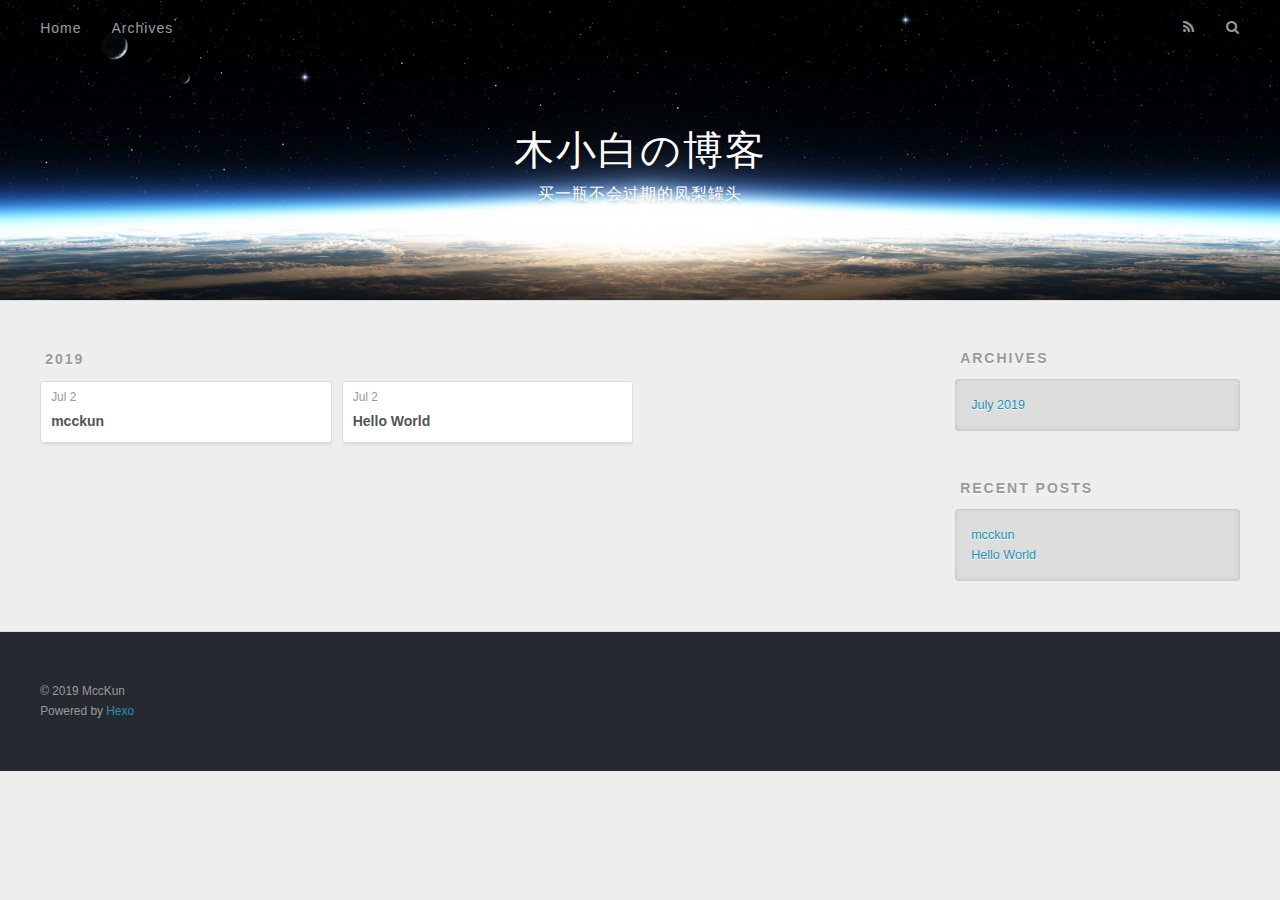
==== archives/index.html @ a15c387a "Site updated: 2019-07-04 11:27:17" ====
<!DOCTYPE html>
<html>
<head><meta name="generator" content="Hexo 3.9.0">
  <meta charset="utf-8">
  

  
  <title>Archives | 木小白の博客</title>
  <meta name="viewport" content="width=device-width, initial-scale=1, maximum-scale=1">
  <meta name="description" content="记录生活的点点滴滴">
<meta property="og:type" content="website">
<meta property="og:title" content="木小白の博客">
<meta property="og:url" content="http://yoursite.com/archives/index.html">
<meta property="og:site_name" content="木小白の博客">
<meta property="og:description" content="记录生活的点点滴滴">
<meta property="og:locale" content="zh-Hans">
<meta name="twitter:card" content="summary">
<meta name="twitter:title" content="木小白の博客">
<meta name="twitter:description" content="记录生活的点点滴滴">
  
    <link rel="alternate" href="/atom.xml" title="木小白の博客" type="application/atom+xml">
  
  
    <link rel="icon" href="/favicon.png">
  
  
    <link href="//fonts.googleapis.com/css?family=Source+Code+Pro" rel="stylesheet" type="text/css">
  
  <link rel="stylesheet" href="/css/style.css">
</head>
</html>
<body>
  <div id="container">
    <div id="wrap">
      <header id="header">
  <div id="banner"></div>
  <div id="header-outer" class="outer">
    <div id="header-title" class="inner">
      <h1 id="logo-wrap">
        <a href="/" id="logo">木小白の博客</a>
      </h1>
      
        <h2 id="subtitle-wrap">
          <a href="/" id="subtitle">买一瓶不会过期的凤梨罐头</a>
        </h2>
      
    </div>
    <div id="header-inner" class="inner">
      <nav id="main-nav">
        <a id="main-nav-toggle" class="nav-icon"></a>
        
          <a class="main-nav-link" href="/">Home</a>
        
          <a class="main-nav-link" href="/archives">Archives</a>
        
      </nav>
      <nav id="sub-nav">
        
          <a id="nav-rss-link" class="nav-icon" href="/atom.xml" title="RSS Feed"></a>
        
        <a id="nav-search-btn" class="nav-icon" title="Search"></a>
      </nav>
      <div id="search-form-wrap">
        <form action="//google.com/search" method="get" accept-charset="UTF-8" class="search-form"><input type="search" name="q" class="search-form-input" placeholder="Search"><button type="submit" class="search-form-submit">&#xF002;</button><input type="hidden" name="sitesearch" value="http://yoursite.com"></form>
      </div>
    </div>
  </div>
</header>
      <div class="outer">
        <section id="main">
  
  
    
    
      
      
      <section class="archives-wrap">
        <div class="archive-year-wrap">
          <a href="/archives/2019" class="archive-year">2019</a>
        </div>
        <div class="archives">
    
    <article class="archive-article archive-type-post">
  <div class="archive-article-inner">
    <header class="archive-article-header">
      <a href="/2019/07/02/mcckun/" class="archive-article-date">
  <time datetime="2019-07-02T06:05:28.000Z" itemprop="datePublished">Jul 2</time>
</a>
      
  
    <h1 itemprop="name">
      <a class="archive-article-title" href="/2019/07/02/mcckun/">mcckun</a>
    </h1>
  

    </header>
  </div>
</article>
  
    
    
    <article class="archive-article archive-type-post">
  <div class="archive-article-inner">
    <header class="archive-article-header">
      <a href="/2019/07/02/hello-world/" class="archive-article-date">
  <time datetime="2019-07-02T05:59:08.175Z" itemprop="datePublished">Jul 2</time>
</a>
      
  
    <h1 itemprop="name">
      <a class="archive-article-title" href="/2019/07/02/hello-world/">Hello World</a>
    </h1>
  

    </header>
  </div>
</article>
  
  
    </div></section>
  


</section>
        
          <aside id="sidebar">
  
    

  
    

  
    
  
    
  <div class="widget-wrap">
    <h3 class="widget-title">Archives</h3>
    <div class="widget">
      <ul class="archive-list"><li class="archive-list-item"><a class="archive-list-link" href="/archives/2019/07/">July 2019</a></li></ul>
    </div>
  </div>


  
    
  <div class="widget-wrap">
    <h3 class="widget-title">Recent Posts</h3>
    <div class="widget">
      <ul>
        
          <li>
            <a href="/2019/07/02/mcckun/">mcckun</a>
          </li>
        
          <li>
            <a href="/2019/07/02/hello-world/">Hello World</a>
          </li>
        
      </ul>
    </div>
  </div>

  
</aside>
        
      </div>
      <footer id="footer">
  
  <div class="outer">
    <div id="footer-info" class="inner">
      &copy; 2019 MccKun<br>
      Powered by <a href="http://hexo.io/" target="_blank">Hexo</a>
    </div>
  </div>
</footer>
    </div>
    <nav id="mobile-nav">
  
    <a href="/" class="mobile-nav-link">Home</a>
  
    <a href="/archives" class="mobile-nav-link">Archives</a>
  
</nav>
    

<script src="//ajax.googleapis.com/ajax/libs/jquery/2.0.3/jquery.min.js"></script>


  <link rel="stylesheet" href="/fancybox/jquery.fancybox.css">
  <script src="/fancybox/jquery.fancybox.pack.js"></script>


<script src="/js/script.js"></script>



  </div>
</body>
</html>
---- css/style.css ----
body {
  width: 100%;
}
body:before,
body:after {
  content: "";
  display: table;
}
body:after {
  clear: both;
}
html,
body,
div,
span,
applet,
object,
iframe,
h1,
h2,
h3,
h4,
h5,
h6,
p,
blockquote,
pre,
a,
abbr,
acronym,
address,
big,
cite,
code,
del,
dfn,
em,
img,
ins,
kbd,
q,
s,
samp,
small,
strike,
strong,
sub,
sup,
tt,
var,
dl,
dt,
dd,
ol,
ul,
li,
fieldset,
form,
label,
legend,
table,
caption,
tbody,
tfoot,
thead,
tr,
th,
td {
  margin: 0;
  padding: 0;
  border: 0;
  outline: 0;
  font-weight: inherit;
  font-style: inherit;
  font-family: inherit;
  font-size: 100%;
  vertical-align: baseline;
}
body {
  line-height: 1;
  color: #000;
  background: #fff;
}
ol,
ul {
  list-style: none;
}
table {
  border-collapse: separate;
  border-spacing: 0;
  vertical-align: middle;
}
caption,
th,
td {
  text-align: left;
  font-weight: normal;
  vertical-align: middle;
}
a img {
  border: none;
}
input,
button {
  margin: 0;
  padding: 0;
}
input::-moz-focus-inner,
button::-moz-focus-inner {
  border: 0;
  padding: 0;
}
@font-face {
  font-family: FontAwesome;
  font-style: normal;
  font-weight: normal;
  src: url("fonts/fontawesome-webfont.eot?v=#4.0.3");
  src: url("fonts/fontawesome-webfont.eot?#iefix&v=#4.0.3") format("embedded-opentype"), url("fonts/fontawesome-webfont.woff?v=#4.0.3") format("woff"), url("fonts/fontawesome-webfont.ttf?v=#4.0.3") format("truetype"), url("fonts/fontawesome-webfont.svg#fontawesomeregular?v=#4.0.3") format("svg");
}
html,
body,
#container {
  height: 100%;
}
body {
  background: #eee;
  font: 14px -apple-system, BlinkMacSystemFont, "Segoe UI", "Roboto", "Oxygen", "Ubuntu", "Cantarell", "Fira Sans", "Droid Sans", "Helvetica Neue", sans-serif;
  -webkit-text-size-adjust: 100%;
}
.outer {
  max-width: 1220px;
  margin: 0 auto;
  padding: 0 20px;
}
.outer:before,
.outer:after {
  content: "";
  display: table;
}
.outer:after {
  clear: both;
}
.inner {
  display: inline;
  float: left;
  width: 98.33333333333333%;
  margin: 0 0.833333333333333%;
}
.left,
.alignleft {
  float: left;
}
.right,
.alignright {
  float: right;
}
.clear {
  clear: both;
}
#container {
  position: relative;
}
.mobile-nav-on {
  overflow: hidden;
}
#wrap {
  height: 100%;
  width: 100%;
  position: absolute;
  top: 0;
  left: 0;
  -webkit-transition: 0.2s ease-out;
  -moz-transition: 0.2s ease-out;
  -ms-transition: 0.2s ease-out;
  transition: 0.2s ease-out;
  z-index: 1;
  background: #eee;
}
.mobile-nav-on #wrap {
  left: 280px;
}
@media screen and (min-width: 768px) {
  #main {
    display: inline;
    float: left;
    width: 73.33333333333333%;
    margin: 0 0.833333333333333%;
  }
}
.article-date,
.article-category-link,
.archive-year,
.widget-title {
  text-decoration: none;
  text-transform: uppercase;
  letter-spacing: 2px;
  color: #999;
  margin-bottom: 1em;
  margin-left: 5px;
  line-height: 1em;
  text-shadow: 0 1px #fff;
  font-weight: bold;
}
.article-inner,
.archive-article-inner {
  background: #fff;
  -webkit-box-shadow: 1px 2px 3px #ddd;
  box-shadow: 1px 2px 3px #ddd;
  border: 1px solid #ddd;
  border-radius: 3px;
}
.article-entry h1,
.widget h1 {
  font-size: 2em;
}
.article-entry h2,
.widget h2 {
  font-size: 1.5em;
}
.article-entry h3,
.widget h3 {
  font-size: 1.3em;
}
.article-entry h4,
.widget h4 {
  font-size: 1.2em;
}
.article-entry h5,
.widget h5 {
  font-size: 1em;
}
.article-entry h6,
.widget h6 {
  font-size: 1em;
  color: #999;
}
.article-entry hr,
.widget hr {
  border: 1px dashed #ddd;
}
.article-entry strong,
.widget strong {
  font-weight: bold;
}
.article-entry em,
.widget em,
.article-entry cite,
.widget cite {
  font-style: italic;
}
.article-entry sup,
.widget sup,
.article-entry sub,
.widget sub {
  font-size: 0.75em;
  line-height: 0;
  position: relative;
  vertical-align: baseline;
}
.article-entry sup,
.widget sup {
  top: -0.5em;
}
.article-entry sub,
.widget sub {
  bottom: -0.2em;
}
.article-entry small,
.widget small {
  font-size: 0.85em;
}
.article-entry acronym,
.widget acronym,
.article-entry abbr,
.widget abbr {
  border-bottom: 1px dotted;
}
.article-entry ul,
.widget ul,
.article-entry ol,
.widget ol,
.article-entry dl,
.widget dl {
  margin: 0 20px;
  line-height: 1.6em;
}
.article-entry ul ul,
.widget ul ul,
.article-entry ol ul,
.widget ol ul,
.article-entry ul ol,
.widget ul ol,
.article-entry ol ol,
.widget ol ol {
  margin-top: 0;
  margin-bottom: 0;
}
.article-entry ul,
.widget ul {
  list-style: disc;
}
.article-entry ol,
.widget ol {
  list-style: decimal;
}
.article-entry dt,
.widget dt {
  font-weight: bold;
}
#header {
  height: 300px;
  position: relative;
  border-bottom: 1px solid #ddd;
}
#header:before,
#header:after {
  content: "";
  position: absolute;
  left: 0;
  right: 0;
  height: 40px;
}
#header:before {
  top: 0;
  background: -webkit-linear-gradient(rgba(0,0,0,0.2), transparent);
  background: -moz-linear-gradient(rgba(0,0,0,0.2), transparent);
  background: -ms-linear-gradient(rgba(0,0,0,0.2), transparent);
  background: linear-gradient(rgba(0,0,0,0.2), transparent);
}
#header:after {
  bottom: 0;
  background: -webkit-linear-gradient(transparent, rgba(0,0,0,0.2));
  background: -moz-linear-gradient(transparent, rgba(0,0,0,0.2));
  background: -ms-linear-gradient(transparent, rgba(0,0,0,0.2));
  background: linear-gradient(transparent, rgba(0,0,0,0.2));
}
#header-outer {
  height: 100%;
  position: relative;
}
#header-inner {
  position: relative;
  overflow: hidden;
}
#banner {
  position: absolute;
  top: 0;
  left: 0;
  width: 100%;
  height: 100%;
  background: url("images/banner.jpg") center #000;
  -webkit-background-size: cover;
  -moz-background-size: cover;
  background-size: cover;
  z-index: -1;
}
#header-title {
  text-align: center;
  height: 40px;
  position: absolute;
  top: 50%;
  left: 0;
  margin-top: -20px;
}
#logo,
#subtitle {
  text-decoration: none;
  color: #fff;
  font-weight: 300;
  text-shadow: 0 1px 4px rgba(0,0,0,0.3);
}
#logo {
  font-size: 40px;
  line-height: 40px;
  letter-spacing: 2px;
}
#subtitle {
  font-size: 16px;
  line-height: 16px;
  letter-spacing: 1px;
}
#subtitle-wrap {
  margin-top: 16px;
}
#main-nav {
  float: left;
  margin-left: -15px;
}
.nav-icon,
.main-nav-link {
  float: left;
  color: #fff;
  opacity: 0.6;
  text-decoration: none;
  text-shadow: 0 1px rgba(0,0,0,0.2);
  -webkit-transition: opacity 0.2s;
  -moz-transition: opacity 0.2s;
  -ms-transition: opacity 0.2s;
  transition: opacity 0.2s;
  display: block;
  padding: 20px 15px;
}
.nav-icon:hover,
.main-nav-link:hover {
  opacity: 1;
}
.nav-icon {
  font-family: FontAwesome;
  text-align: center;
  font-size: 14px;
  width: 14px;
  height: 14px;
  padding: 20px 15px;
  position: relative;
  cursor: pointer;
}
.main-nav-link {
  font-weight: 300;
  letter-spacing: 1px;
}
@media screen and (max-width: 479px) {
  .main-nav-link {
    display: none;
  }
}
#main-nav-toggle {
  display: none;
}
#main-nav-toggle:before {
  content: "\f0c9";
}
@media screen and (max-width: 479px) {
  #main-nav-toggle {
    display: block;
  }
}
#sub-nav {
  float: right;
  margin-right: -15px;
}
#nav-rss-link:before {
  content: "\f09e";
}
#nav-search-btn:before {
  content: "\f002";
}
#search-form-wrap {
  position: absolute;
  top: 15px;
  width: 150px;
  height: 30px;
  right: -150px;
  opacity: 0;
  -webkit-transition: 0.2s ease-out;
  -moz-transition: 0.2s ease-out;
  -ms-transition: 0.2s ease-out;
  transition: 0.2s ease-out;
}
#search-form-wrap.on {
  opacity: 1;
  right: 0;
}
@media screen and (max-width: 479px) {
  #search-form-wrap {
    width: 100%;
    right: -100%;
  }
}
.search-form {
  position: absolute;
  top: 0;
  left: 0;
  right: 0;
  background: #fff;
  padding: 5px 15px;
  border-radius: 15px;
  -webkit-box-shadow: 0 0 10px rgba(0,0,0,0.3);
  box-shadow: 0 0 10px rgba(0,0,0,0.3);
}
.search-form-input {
  border: none;
  background: none;
  color: #555;
  width: 100%;
  font: 13px -apple-system, BlinkMacSystemFont, "Segoe UI", "Roboto", "Oxygen", "Ubuntu", "Cantarell", "Fira Sans", "Droid Sans", "Helvetica Neue", sans-serif;
  outline: none;
}
.search-form-input::-webkit-search-results-decoration,
.search-form-input::-webkit-search-cancel-button {
  -webkit-appearance: none;
}
.search-form-submit {
  position: absolute;
  top: 50%;
  right: 10px;
  margin-top: -7px;
  font: 13px FontAwesome;
  border: none;
  background: none;
  color: #bbb;
  cursor: pointer;
}
.search-form-submit:hover,
.search-form-submit:focus {
  color: #777;
}
.article {
  margin: 50px 0;
}
.article-inner {
  overflow: hidden;
}
.article-meta:before,
.article-meta:after {
  content: "";
  display: table;
}
.article-meta:after {
  clear: both;
}
.article-date {
  float: left;
}
.article-category {
  float: left;
  line-height: 1em;
  color: #ccc;
  text-shadow: 0 1px #fff;
  margin-left: 8px;
}
.article-category:before {
  content: "\2022";
}
.article-category-link {
  margin: 0 12px 1em;
}
.article-header {
  padding: 20px 20px 0;
}
.article-title {
  text-decoration: none;
  font-size: 2em;
  font-weight: bold;
  color: #555;
  line-height: 1.1em;
  -webkit-transition: color 0.2s;
  -moz-transition: color 0.2s;
  -ms-transition: color 0.2s;
  transition: color 0.2s;
}
a.article-title:hover {
  color: #258fb8;
}
.article-entry {
  color: #555;
  padding: 0 20px;
}
.article-entry:before,
.article-entry:after {
  content: "";
  display: table;
}
.article-entry:after {
  clear: both;
}
.article-entry p,
.article-entry table {
  line-height: 1.6em;
  margin: 1.6em 0;
}
.article-entry h1,
.article-entry h2,
.article-entry h3,
.article-entry h4,
.article-entry h5,
.article-entry h6 {
  font-weight: bold;
}
.article-entry h1,
.article-entry h2,
.article-entry h3,
.article-entry h4,
.article-entry h5,
.article-entry h6 {
  line-height: 1.1em;
  margin: 1.1em 0;
}
.article-entry a {
  color: #258fb8;
  text-decoration: none;
}
.article-entry a:hover {
  text-decoration: underline;
}
.article-entry ul,
.article-entry ol,
.article-entry dl {
  margin-top: 1.6em;
  margin-bottom: 1.6em;
}
.article-entry img,
.article-entry video {
  max-width: 100%;
  height: auto;
  display: block;
  margin: auto;
}
.article-entry iframe {
  border: none;
}
.article-entry table {
  width: 100%;
  border-collapse: collapse;
  border-spacing: 0;
}
.article-entry th {
  font-weight: bold;
  border-bottom: 3px solid #ddd;
  padding-bottom: 0.5em;
}
.article-entry td {
  border-bottom: 1px solid #ddd;
  padding: 10px 0;
}
.article-entry blockquote {
  font-family: Georgia, "Times New Roman", serif;
  font-size: 1.4em;
  margin: 1.6em 20px;
  text-align: center;
}
.article-entry blockquote footer {
  font-size: 14px;
  margin: 1.6em 0;
  font-family: -apple-system, BlinkMacSystemFont, "Segoe UI", "Roboto", "Oxygen", "Ubuntu", "Cantarell", "Fira Sans", "Droid Sans", "Helvetica Neue", sans-serif;
}
.article-entry blockquote footer cite:before {
  content: "—";
  padding: 0 0.5em;
}
.article-entry .pullquote {
  text-align: left;
  width: 45%;
  margin: 0;
}
.article-entry .pullquote.left {
  margin-left: 0.5em;
  margin-right: 1em;
}
.article-entry .pullquote.right {
  margin-right: 0.5em;
  margin-left: 1em;
}
.article-entry .caption {
  color: #999;
  display: block;
  font-size: 0.9em;
  margin-top: 0.5em;
  position: relative;
  text-align: center;
}
.article-entry .video-container {
  position: relative;
  padding-top: 56.25%;
  height: 0;
  overflow: hidden;
}
.article-entry .video-container iframe,
.article-entry .video-container object,
.article-entry .video-container embed {
  position: absolute;
  top: 0;
  left: 0;
  width: 100%;
  height: 100%;
  margin-top: 0;
}
.article-more-link a {
  display: inline-block;
  line-height: 1em;
  padding: 6px 15px;
  border-radius: 15px;
  background: #eee;
  color: #999;
  text-shadow: 0 1px #fff;
  text-decoration: none;
}
.article-more-link a:hover {
  background: #258fb8;
  color: #fff;
  text-decoration: none;
  text-shadow: 0 1px #1e7293;
}
.article-footer {
  font-size: 0.85em;
  line-height: 1.6em;
  border-top: 1px solid #ddd;
  padding-top: 1.6em;
  margin: 0 20px 20px;
}
.article-footer:before,
.article-footer:after {
  content: "";
  display: table;
}
.article-footer:after {
  clear: both;
}
.article-footer a {
  color: #999;
  text-decoration: none;
}
.article-footer a:hover {
  color: #555;
}
.article-tag-list-item {
  float: left;
  margin-right: 10px;
}
.article-tag-list-link:before {
  content: "#";
}
.article-comment-link {
  float: right;
}
.article-comment-link:before {
  content: "\f075";
  font-family: FontAwesome;
  padding-right: 8px;
}
.article-share-link {
  cursor: pointer;
  float: right;
  margin-left: 20px;
}
.article-share-link:before {
  content: "\f064";
  font-family: FontAwesome;
  padding-right: 6px;
}
#article-nav {
  position: relative;
}
#article-nav:before,
#article-nav:after {
  content: "";
  display: table;
}
#article-nav:after {
  clear: both;
}
@media screen and (min-width: 768px) {
  #article-nav {
    margin: 50px 0;
  }
  #article-nav:before {
    width: 8px;
    height: 8px;
    position: absolute;
    top: 50%;
    left: 50%;
    margin-top: -4px;
    margin-left: -4px;
    content: "";
    border-radius: 50%;
    background: #ddd;
    -webkit-box-shadow: 0 1px 2px #fff;
    box-shadow: 0 1px 2px #fff;
  }
}
.article-nav-link-wrap {
  text-decoration: none;
  text-shadow: 0 1px #fff;
  color: #999;
  -webkit-box-sizing: border-box;
  -moz-box-sizing: border-box;
  box-sizing: border-box;
  margin-top: 50px;
  text-align: center;
  display: block;
}
.article-nav-link-wrap:hover {
  color: #555;
}
@media screen and (min-width: 768px) {
  .article-nav-link-wrap {
    width: 50%;
    margin-top: 0;
  }
}
@media screen and (min-width: 768px) {
  #article-nav-newer {
    float: left;
    text-align: right;
    padding-right: 20px;
  }
}
@media screen and (min-width: 768px) {
  #article-nav-older {
    float: right;
    text-align: left;
    padding-left: 20px;
  }
}
.article-nav-caption {
  text-transform: uppercase;
  letter-spacing: 2px;
  color: #ddd;
  line-height: 1em;
  font-weight: bold;
}
#article-nav-newer .article-nav-caption {
  margin-right: -2px;
}
.article-nav-title {
  font-size: 0.85em;
  line-height: 1.6em;
  margin-top: 0.5em;
}
.article-share-box {
  position: absolute;
  display: none;
  background: #fff;
  -webkit-box-shadow: 1px 2px 10px rgba(0,0,0,0.2);
  box-shadow: 1px 2px 10px rgba(0,0,0,0.2);
  border-radius: 3px;
  margin-left: -145px;
  overflow: hidden;
  z-index: 1;
}
.article-share-box.on {
  display: block;
}
.article-share-input {
  width: 100%;
  background: none;
  -webkit-box-sizing: border-box;
  -moz-box-sizing: border-box;
  box-sizing: border-box;
  font: 14px -apple-system, BlinkMacSystemFont, "Segoe UI", "Roboto", "Oxygen", "Ubuntu", "Cantarell", "Fira Sans", "Droid Sans", "Helvetica Neue", sans-serif;
  padding: 0 15px;
  color: #555;
  outline: none;
  border: 1px solid #ddd;
  border-radius: 3px 3px 0 0;
  height: 36px;
  line-height: 36px;
}
.article-share-links {
  background: #eee;
}
.article-share-links:before,
.article-share-links:after {
  content: "";
  display: table;
}
.article-share-links:after {
  clear: both;
}
.article-share-twitter,
.article-share-facebook,
.article-share-pinterest,
.article-share-google {
  width: 50px;
  height: 36px;
  display: block;
  float: left;
  position: relative;
  color: #999;
  text-shadow: 0 1px #fff;
}
.article-share-twitter:before,
.article-share-facebook:before,
.article-share-pinterest:before,
.article-share-google:before {
  font-size: 20px;
  font-family: FontAwesome;
  width: 20px;
  height: 20px;
  position: absolute;
  top: 50%;
  left: 50%;
  margin-top: -10px;
  margin-left: -10px;
  text-align: center;
}
.article-share-twitter:hover,
.article-share-facebook:hover,
.article-share-pinterest:hover,
.article-share-google:hover {
  color: #fff;
}
.article-share-twitter:before {
  content: "\f099";
}
.article-share-twitter:hover {
  background: #00aced;
  text-shadow: 0 1px #008abe;
}
.article-share-facebook:before {
  content: "\f09a";
}
.article-share-facebook:hover {
  background: #3b5998;
  text-shadow: 0 1px #2f477a;
}
.article-share-pinterest:before {
  content: "\f0d2";
}
.article-share-pinterest:hover {
  background: #cb2027;
  text-shadow: 0 1px #a21a1f;
}
.article-share-google:before {
  content: "\f0d5";
}
.article-share-google:hover {
  background: #dd4b39;
  text-shadow: 0 1px #be3221;
}
.article-gallery {
  background: #000;
  position: relative;
}
.article-gallery-photos {
  position: relative;
  overflow: hidden;
}
.article-gallery-img {
  display: none;
  max-width: 100%;
}
.article-gallery-img:first-child {
  display: block;
}
.article-gallery-img.loaded {
  position: absolute;
  display: block;
}
.article-gallery-img img {
  display: block;
  max-width: 100%;
  margin: 0 auto;
}
#comments {
  background: #fff;
  -webkit-box-shadow: 1px 2px 3px #ddd;
  box-shadow: 1px 2px 3px #ddd;
  padding: 20px;
  border: 1px solid #ddd;
  border-radius: 3px;
  margin: 50px 0;
}
#comments a {
  color: #258fb8;
}
.archives-wrap {
  margin: 50px 0;
}
.archives:before,
.archives:after {
  content: "";
  display: table;
}
.archives:after {
  clear: both;
}
.archive-year-wrap {
  margin-bottom: 1em;
}
.archives {
  -webkit-column-gap: 10px;
  -moz-column-gap: 10px;
  column-gap: 10px;
}
@media screen and (min-width: 480px) and (max-width: 767px) {
  .archives {
    -webkit-column-count: 2;
    -moz-column-count: 2;
    column-count: 2;
  }
}
@media screen and (min-width: 768px) {
  .archives {
    -webkit-column-count: 3;
    -moz-column-count: 3;
    column-count: 3;
  }
}
.archive-article {
  -webkit-column-break-inside: avoid;
  page-break-inside: avoid;
  overflow: hidden;
  break-inside: avoid-column;
}
.archive-article-inner {
  padding: 10px;
  margin-bottom: 15px;
}
.archive-article-title {
  text-decoration: none;
  font-weight: bold;
  color: #555;
  -webkit-transition: color 0.2s;
  -moz-transition: color 0.2s;
  -ms-transition: color 0.2s;
  transition: color 0.2s;
  line-height: 1.6em;
}
.archive-article-title:hover {
  color: #258fb8;
}
.archive-article-footer {
  margin-top: 1em;
}
.archive-article-date {
  color: #999;
  text-decoration: none;
  font-size: 0.85em;
  line-height: 1em;
  margin-bottom: 0.5em;
  display: block;
}
#page-nav {
  margin: 50px auto;
  background: #fff;
  -webkit-box-shadow: 1px 2px 3px #ddd;
  box-shadow: 1px 2px 3px #ddd;
  border: 1px solid #ddd;
  border-radius: 3px;
  text-align: center;
  color: #999;
  overflow: hidden;
}
#page-nav:before,
#page-nav:after {
  content: "";
  display: table;
}
#page-nav:after {
  clear: both;
}
#page-nav a,
#page-nav span {
  padding: 10px 20px;
  line-height: 1;
  height: 2ex;
}
#page-nav a {
  color: #999;
  text-decoration: none;
}
#page-nav a:hover {
  background: #999;
  color: #fff;
}
#page-nav .prev {
  float: left;
}
#page-nav .next {
  float: right;
}
#page-nav .page-number {
  display: inline-block;
}
@media screen and (max-width: 479px) {
  #page-nav .page-number {
    display: none;
  }
}
#page-nav .current {
  color: #555;
  font-weight: bold;
}
#page-nav .space {
  color: #ddd;
}
#footer {
  background: #262a30;
  padding: 50px 0;
  border-top: 1px solid #ddd;
  color: #999;
}
#footer a {
  color: #258fb8;
  text-decoration: none;
}
#footer a:hover {
  text-decoration: underline;
}
#footer-info {
  line-height: 1.6em;
  font-size: 0.85em;
}
.article-entry pre,
.article-entry .highlight {
  background: #2d2d2d;
  margin: 0 -20px;
  padding: 15px 20px;
  border-style: solid;
  border-color: #ddd;
  border-width: 1px 0;
  overflow: auto;
  color: #ccc;
  line-height: 22.400000000000002px;
}
.article-entry .highlight .gutter pre,
.article-entry .gist .gist-file .gist-data .line-numbers {
  color: #666;
  font-size: 0.85em;
}
.article-entry pre,
.article-entry code {
  font-family: "Source Code Pro", Consolas, Monaco, Menlo, Consolas, monospace;
}
.article-entry code {
  background: #eee;
  text-shadow: 0 1px #fff;
  padding: 0 0.3em;
}
.article-entry pre code {
  background: none;
  text-shadow: none;
  padding: 0;
}
.article-entry .highlight pre {
  border: none;
  margin: 0;
  padding: 0;
}
.article-entry .highlight table {
  margin: 0;
  width: auto;
}
.article-entry .highlight td {
  border: none;
  padding: 0;
}
.article-entry .highlight figcaption {
  font-size: 0.85em;
  color: #999;
  line-height: 1em;
  margin-bottom: 1em;
}
.article-entry .highlight figcaption:before,
.article-entry .highlight figcaption:after {
  content: "";
  display: table;
}
.article-entry .highlight figcaption:after {
  clear: both;
}
.article-entry .highlight figcaption a {
  float: right;
}
.article-entry .highlight .gutter pre {
  text-align: right;
  padding-right: 20px;
}
.article-entry .highlight .line {
  height: 22.400000000000002px;
}
.article-entry .highlight .line.marked {
  background: #515151;
}
.article-entry .gist {
  margin: 0 -20px;
  border-style: solid;
  border-color: #ddd;
  border-width: 1px 0;
  background: #2d2d2d;
  padding: 15px 20px 15px 0;
}
.article-entry .gist .gist-file {
  border: none;
  font-family: "Source Code Pro", Consolas, Monaco, Menlo, Consolas, monospace;
  margin: 0;
}
.article-entry .gist .gist-file .gist-data {
  background: none;
  border: none;
}
.article-entry .gist .gist-file .gist-data .line-numbers {
  background: none;
  border: none;
  padding: 0 20px 0 0;
}
.article-entry .gist .gist-file .gist-data .line-data {
  padding: 0 !important;
}
.article-entry .gist .gist-file .highlight {
  margin: 0;
  padding: 0;
  border: none;
}
.article-entry .gist .gist-file .gist-meta {
  background: #2d2d2d;
  color: #999;
  font: 0.85em -apple-system, BlinkMacSystemFont, "Segoe UI", "Roboto", "Oxygen", "Ubuntu", "Cantarell", "Fira Sans", "Droid Sans", "Helvetica Neue", sans-serif;
  text-shadow: 0 0;
  padding: 0;
  margin-top: 1em;
  margin-left: 20px;
}
.article-entry .gist .gist-file .gist-meta a {
  color: #258fb8;
  font-weight: normal;
}
.article-entry .gist .gist-file .gist-meta a:hover {
  text-decoration: underline;
}
pre .comment,
pre .title {
  color: #999;
}
pre .variable,
pre .attribute,
pre .tag,
pre .regexp,
pre .ruby .constant,
pre .xml .tag .title,
pre .xml .pi,
pre .xml .doctype,
pre .html .doctype,
pre .css .id,
pre .css .class,
pre .css .pseudo {
  color: #f2777a;
}
pre .number,
pre .preprocessor,
pre .built_in,
pre .literal,
pre .params,
pre .constant {
  color: #f99157;
}
pre .class,
pre .ruby .class .title,
pre .css .rules .attribute {
  color: #9c9;
}
pre .string,
pre .value,
pre .inheritance,
pre .header,
pre .ruby .symbol,
pre .xml .cdata {
  color: #9c9;
}
pre .css .hexcolor {
  color: #6cc;
}
pre .function,
pre .python .decorator,
pre .python .title,
pre .ruby .function .title,
pre .ruby .title .keyword,
pre .perl .sub,
pre .javascript .title,
pre .coffeescript .title {
  color: #69c;
}
pre .keyword,
pre .javascript .function {
  color: #c9c;
}
@media screen and (max-width: 479px) {
  #mobile-nav {
    position: absolute;
    top: 0;
    left: 0;
    width: 280px;
    height: 100%;
    background: #191919;
    border-right: 1px solid #fff;
  }
}
@media screen and (max-width: 479px) {
  .mobile-nav-link {
    display: block;
    color: #999;
    text-decoration: none;
    padding: 15px 20px;
    font-weight: bold;
  }
  .mobile-nav-link:hover {
    color: #fff;
  }
}
@media screen and (min-width: 768px) {
  #sidebar {
    display: inline;
    float: left;
    width: 23.333333333333332%;
    margin: 0 0.833333333333333%;
  }
}
.widget-wrap {
  margin: 50px 0;
}
.widget {
  color: #777;
  text-shadow: 0 1px #fff;
  background: #ddd;
  -webkit-box-shadow: 0 -1px 4px #ccc inset;
  box-shadow: 0 -1px 4px #ccc inset;
  border: 1px solid #ccc;
  padding: 15px;
  border-radius: 3px;
}
.widget a {
  color: #258fb8;
  text-decoration: none;
}
.widget a:hover {
  text-decoration: underline;
}
.widget ul ul,
.widget ol ul,
.widget dl ul,
.widget ul ol,
.widget ol ol,
.widget dl ol,
.widget ul dl,
.widget ol dl,
.widget dl dl {
  margin-left: 15px;
  list-style: disc;
}
.widget {
  line-height: 1.6em;
  word-wrap: break-word;
  font-size: 0.9em;
}
.widget ul,
.widget ol {
  list-style: none;
  margin: 0;
}
.widget ul ul,
.widget ol ul,
.widget ul ol,
.widget ol ol {
  margin: 0 20px;
}
.widget ul ul,
.widget ol ul {
  list-style: disc;
}
.widget ul ol,
.widget ol ol {
  list-style: decimal;
}
.category-list-count,
.tag-list-count,
.archive-list-count {
  padding-left: 5px;
  color: #999;
  font-size: 0.85em;
}
.category-list-count:before,
.tag-list-count:before,
.archive-list-count:before {
  content: "(";
}
.category-list-count:after,
.tag-list-count:after,
.archive-list-count:after {
  content: ")";
}
.tagcloud a {
  margin-right: 5px;
  display: inline-block;
}
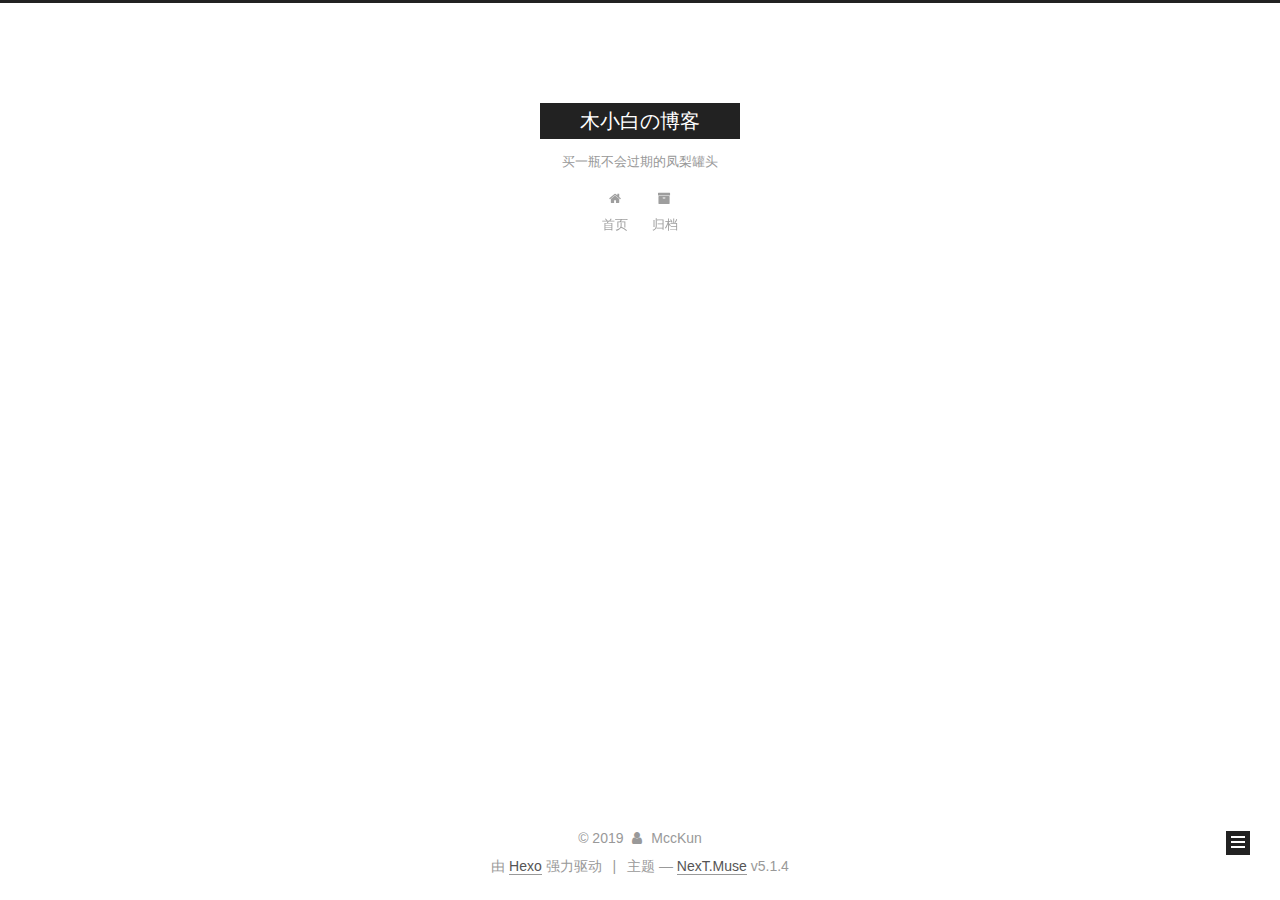
==== commit 95c8964a: "Site updated: 2019-07-04 13:50:20" ====
--- a/archives/index.html
+++ b/archives/index.html
@@ -1,13 +1,85 @@
 <!DOCTYPE html>
-<html>
+
+
+
+  
+
+
+<html class="theme-next muse use-motion" lang="zh-Hans">
 <head><meta name="generator" content="Hexo 3.9.0">
-  <meta charset="utf-8">
-  
-
-  
-  <title>Archives | 木小白の博客</title>
-  <meta name="viewport" content="width=device-width, initial-scale=1, maximum-scale=1">
-  <meta name="description" content="记录生活的点点滴滴">
+  <meta charset="UTF-8">
+<meta http-equiv="X-UA-Compatible" content="IE=edge">
+<meta name="viewport" content="width=device-width, initial-scale=1, maximum-scale=1">
+<meta name="theme-color" content="#222">
+
+
+
+
+
+
+
+
+
+<meta http-equiv="Cache-Control" content="no-transform">
+<meta http-equiv="Cache-Control" content="no-siteapp">
+
+
+
+
+
+
+
+
+
+
+
+
+
+
+
+
+  
+  
+  <link href="/lib/fancybox/source/jquery.fancybox.css?v=2.1.5" rel="stylesheet" type="text/css">
+
+
+
+
+
+
+
+<link href="/lib/font-awesome/css/font-awesome.min.css?v=4.6.2" rel="stylesheet" type="text/css">
+
+<link href="/css/main.css?v=5.1.4" rel="stylesheet" type="text/css">
+
+
+  <link rel="apple-touch-icon" sizes="180x180" href="/images/apple-touch-icon-next.png?v=5.1.4">
+
+
+  <link rel="icon" type="image/png" sizes="32x32" href="/images/favicon-32x32-next.png?v=5.1.4">
+
+
+  <link rel="icon" type="image/png" sizes="16x16" href="/images/favicon-16x16-next.png?v=5.1.4">
+
+
+  <link rel="mask-icon" href="/images/logo.svg?v=5.1.4" color="#222">
+
+
+
+
+
+  <meta name="keywords" content="Hexo, NexT">
+
+
+
+
+
+
+
+
+
+
+<meta name="description" content="记录生活的点点滴滴">
 <meta property="og:type" content="website">
 <meta property="og:title" content="木小白の博客">
 <meta property="og:url" content="http://yoursite.com/archives/index.html">
@@ -17,184 +89,499 @@
 <meta name="twitter:card" content="summary">
 <meta name="twitter:title" content="木小白の博客">
 <meta name="twitter:description" content="记录生活的点点滴滴">
-  
-    <link rel="alternate" href="/atom.xml" title="木小白の博客" type="application/atom+xml">
-  
-  
-    <link rel="icon" href="/favicon.png">
-  
-  
-    <link href="//fonts.googleapis.com/css?family=Source+Code+Pro" rel="stylesheet" type="text/css">
-  
-  <link rel="stylesheet" href="/css/style.css">
+
+
+
+<script type="text/javascript" id="hexo.configurations">
+  var NexT = window.NexT || {};
+  var CONFIG = {
+    root: '/',
+    scheme: 'Muse',
+    version: '5.1.4',
+    sidebar: {"position":"left","display":"post","offset":12,"b2t":false,"scrollpercent":false,"onmobile":false},
+    fancybox: true,
+    tabs: true,
+    motion: {"enable":true,"async":false,"transition":{"post_block":"fadeIn","post_header":"slideDownIn","post_body":"slideDownIn","coll_header":"slideLeftIn","sidebar":"slideUpIn"}},
+    duoshuo: {
+      userId: '0',
+      author: '博主'
+    },
+    algolia: {
+      applicationID: '',
+      apiKey: '',
+      indexName: '',
+      hits: {"per_page":10},
+      labels: {"input_placeholder":"Search for Posts","hits_empty":"We didn't find any results for the search: ${query}","hits_stats":"${hits} results found in ${time} ms"}
+    }
+  };
+</script>
+
+
+
+  <link rel="canonical" href="http://yoursite.com/archives/">
+
+
+
+
+
+  <title>归档 | 木小白の博客</title>
+  
+
+
+
+
+
+
+
+
 </head>
-</html>
-<body>
-  <div id="container">
-    <div id="wrap">
-      <header id="header">
-  <div id="banner"></div>
-  <div id="header-outer" class="outer">
-    <div id="header-title" class="inner">
-      <h1 id="logo-wrap">
-        <a href="/" id="logo">木小白の博客</a>
-      </h1>
-      
-        <h2 id="subtitle-wrap">
-          <a href="/" id="subtitle">买一瓶不会过期的凤梨罐头</a>
-        </h2>
-      
+
+<body itemscope itemtype="http://schema.org/WebPage" lang="zh-Hans">
+
+  
+  
+    
+  
+
+  <div class="container sidebar-position-left page-archive">
+    <div class="headband"></div>
+
+    <header id="header" class="header" itemscope itemtype="http://schema.org/WPHeader">
+      <div class="header-inner"><div class="site-brand-wrapper">
+  <div class="site-meta ">
+    
+
+    <div class="custom-logo-site-title">
+      <a href="/" class="brand" rel="start">
+        <span class="logo-line-before"><i></i></span>
+        <span class="site-title">木小白の博客</span>
+        <span class="logo-line-after"><i></i></span>
+      </a>
     </div>
-    <div id="header-inner" class="inner">
-      <nav id="main-nav">
-        <a id="main-nav-toggle" class="nav-icon"></a>
-        
-          <a class="main-nav-link" href="/">Home</a>
-        
-          <a class="main-nav-link" href="/archives">Archives</a>
-        
-      </nav>
-      <nav id="sub-nav">
-        
-          <a id="nav-rss-link" class="nav-icon" href="/atom.xml" title="RSS Feed"></a>
-        
-        <a id="nav-search-btn" class="nav-icon" title="Search"></a>
-      </nav>
-      <div id="search-form-wrap">
-        <form action="//google.com/search" method="get" accept-charset="UTF-8" class="search-form"><input type="search" name="q" class="search-form-input" placeholder="Search"><button type="submit" class="search-form-submit">&#xF002;</button><input type="hidden" name="sitesearch" value="http://yoursite.com"></form>
+      
+        <p class="site-subtitle">买一瓶不会过期的凤梨罐头</p>
+      
+  </div>
+
+  <div class="site-nav-toggle">
+    <button>
+      <span class="btn-bar"></span>
+      <span class="btn-bar"></span>
+      <span class="btn-bar"></span>
+    </button>
+  </div>
+</div>
+
+<nav class="site-nav">
+  
+
+  
+    <ul id="menu" class="menu">
+      
+        
+        <li class="menu-item menu-item-home">
+          <a href="/" rel="section">
+            
+              <i class="menu-item-icon fa fa-fw fa-home"></i> <br>
+            
+            首页
+          </a>
+        </li>
+      
+        
+        <li class="menu-item menu-item-archives">
+          <a href="/archives/" rel="section">
+            
+              <i class="menu-item-icon fa fa-fw fa-archive"></i> <br>
+            
+            归档
+          </a>
+        </li>
+      
+
+      
+    </ul>
+  
+
+  
+</nav>
+
+
+
+ </div>
+    </header>
+
+    <main id="main" class="main">
+      <div class="main-inner">
+        <div class="content-wrap">
+          <div id="content" class="content">
+            
+
+  
+  
+  
+  <div class="post-block archive">
+    <div id="posts" class="posts-collapse">
+      <span class="archive-move-on"></span>
+
+      <span class="archive-page-counter">
+        
+        
+        
+          
+        
+        嗯..! 目前共计 2 篇日志。 继续努力。
+      </span>
+
+      
+
+        
+        
+        
+
+        
+          
+          <div class="collection-title">
+            <h1 class="archive-year" id="archive-year-2019">2019</h1>
+          </div>
+        
+        
+
+        
+
+  <article class="post post-type-normal" itemscope itemtype="http://schema.org/Article">
+    <header class="post-header">
+
+      <h2 class="post-title">
+        
+            <a class="post-title-link" href="/2019/07/02/mcckun/" itemprop="url">
+              
+                <span itemprop="name">mcckun</span>
+              
+            </a>
+        
+      </h2>
+
+      <div class="post-meta">
+        <time class="post-time" itemprop="dateCreated" datetime="2019-07-02T14:05:28+08:00" content="2019-07-02">
+          07-02
+        </time>
       </div>
+
+    </header>
+  </article>
+
+
+
+      
+
+        
+        
+        
+
+        
+        
+
+        
+
+  <article class="post post-type-normal" itemscope itemtype="http://schema.org/Article">
+    <header class="post-header">
+
+      <h2 class="post-title">
+        
+            <a class="post-title-link" href="/2019/07/02/hello-world/" itemprop="url">
+              
+                <span itemprop="name">Hello World</span>
+              
+            </a>
+        
+      </h2>
+
+      <div class="post-meta">
+        <time class="post-time" itemprop="dateCreated" datetime="2019-07-02T13:59:08+08:00" content="2019-07-02">
+          07-02
+        </time>
+      </div>
+
+    </header>
+  </article>
+
+
+
+      
+
     </div>
   </div>
-</header>
-      <div class="outer">
-        <section id="main">
-  
-  
-    
-    
-      
-      
-      <section class="archives-wrap">
-        <div class="archive-year-wrap">
-          <a href="/archives/2019" class="archive-year">2019</a>
+  
+  
+  
+
+  
+
+
+
+          </div>
+          
+
+
+          
+
         </div>
-        <div class="archives">
-    
-    <article class="archive-article archive-type-post">
-  <div class="archive-article-inner">
-    <header class="archive-article-header">
-      <a href="/2019/07/02/mcckun/" class="archive-article-date">
-  <time datetime="2019-07-02T06:05:28.000Z" itemprop="datePublished">Jul 2</time>
-</a>
-      
-  
-    <h1 itemprop="name">
-      <a class="archive-article-title" href="/2019/07/02/mcckun/">mcckun</a>
-    </h1>
-  
-
-    </header>
-  </div>
-</article>
-  
-    
-    
-    <article class="archive-article archive-type-post">
-  <div class="archive-article-inner">
-    <header class="archive-article-header">
-      <a href="/2019/07/02/hello-world/" class="archive-article-date">
-  <time datetime="2019-07-02T05:59:08.175Z" itemprop="datePublished">Jul 2</time>
-</a>
-      
-  
-    <h1 itemprop="name">
-      <a class="archive-article-title" href="/2019/07/02/hello-world/">Hello World</a>
-    </h1>
-  
-
-    </header>
-  </div>
-</article>
-  
-  
-    </div></section>
-  
-
-
-</section>
-        
-          <aside id="sidebar">
-  
-    
-
-  
-    
-
-  
-    
-  
-    
-  <div class="widget-wrap">
-    <h3 class="widget-title">Archives</h3>
-    <div class="widget">
-      <ul class="archive-list"><li class="archive-list-item"><a class="archive-list-link" href="/archives/2019/07/">July 2019</a></li></ul>
+        
+          
+  
+  <div class="sidebar-toggle">
+    <div class="sidebar-toggle-line-wrap">
+      <span class="sidebar-toggle-line sidebar-toggle-line-first"></span>
+      <span class="sidebar-toggle-line sidebar-toggle-line-middle"></span>
+      <span class="sidebar-toggle-line sidebar-toggle-line-last"></span>
     </div>
   </div>
 
-
-  
+  <aside id="sidebar" class="sidebar">
     
-  <div class="widget-wrap">
-    <h3 class="widget-title">Recent Posts</h3>
-    <div class="widget">
-      <ul>
-        
-          <li>
-            <a href="/2019/07/02/mcckun/">mcckun</a>
-          </li>
-        
-          <li>
-            <a href="/2019/07/02/hello-world/">Hello World</a>
-          </li>
-        
-      </ul>
+    <div class="sidebar-inner">
+
+      
+
+      
+
+      <section class="site-overview-wrap sidebar-panel sidebar-panel-active">
+        <div class="site-overview">
+          <div class="site-author motion-element" itemprop="author" itemscope itemtype="http://schema.org/Person">
+            
+              <p class="site-author-name" itemprop="name">MccKun</p>
+              <p class="site-description motion-element" itemprop="description">记录生活的点点滴滴</p>
+          </div>
+
+          <nav class="site-state motion-element">
+
+            
+              <div class="site-state-item site-state-posts">
+              
+                <a href="/archives/">
+              
+                  <span class="site-state-item-count">2</span>
+                  <span class="site-state-item-name">日志</span>
+                </a>
+              </div>
+            
+
+            
+
+            
+
+          </nav>
+
+          
+
+          
+
+          
+          
+
+          
+          
+
+          
+
+        </div>
+      </section>
+
+      
+
+      
+
     </div>
+  </aside>
+
+
+        
+      </div>
+    </main>
+
+    <footer id="footer" class="footer">
+      <div class="footer-inner">
+        <div class="copyright">&copy; <span itemprop="copyrightYear">2019</span>
+  <span class="with-love">
+    <i class="fa fa-user"></i>
+  </span>
+  <span class="author" itemprop="copyrightHolder">MccKun</span>
+
+  
+</div>
+
+
+  <div class="powered-by">由 <a class="theme-link" target="_blank" href="https://hexo.io">Hexo</a> 强力驱动</div>
+
+
+
+  <span class="post-meta-divider">|</span>
+
+
+
+  <div class="theme-info">主题 &mdash; <a class="theme-link" target="_blank" href="https://github.com/iissnan/hexo-theme-next">NexT.Muse</a> v5.1.4</div>
+
+
+
+
+        
+
+
+
+
+
+
+
+        
+      </div>
+    </footer>
+
+    
+      <div class="back-to-top">
+        <i class="fa fa-arrow-up"></i>
+        
+      </div>
+    
+
+    
+
   </div>
 
   
-</aside>
-        
-      </div>
-      <footer id="footer">
-  
-  <div class="outer">
-    <div id="footer-info" class="inner">
-      &copy; 2019 MccKun<br>
-      Powered by <a href="http://hexo.io/" target="_blank">Hexo</a>
-    </div>
-  </div>
-</footer>
-    </div>
-    <nav id="mobile-nav">
-  
-    <a href="/" class="mobile-nav-link">Home</a>
-  
-    <a href="/archives" class="mobile-nav-link">Archives</a>
-  
-</nav>
-    
-
-<script src="//ajax.googleapis.com/ajax/libs/jquery/2.0.3/jquery.min.js"></script>
-
-
-  <link rel="stylesheet" href="/fancybox/jquery.fancybox.css">
-  <script src="/fancybox/jquery.fancybox.pack.js"></script>
-
-
-<script src="/js/script.js"></script>
-
-
-
-  </div>
+
+<script type="text/javascript">
+  if (Object.prototype.toString.call(window.Promise) !== '[object Function]') {
+    window.Promise = null;
+  }
+</script>
+
+
+
+
+
+
+
+
+
+  
+
+
+
+
+
+
+
+
+
+
+
+
+  
+  
+    <script type="text/javascript" src="/lib/jquery/index.js?v=2.1.3"></script>
+  
+
+  
+  
+    <script type="text/javascript" src="/lib/fastclick/lib/fastclick.min.js?v=1.0.6"></script>
+  
+
+  
+  
+    <script type="text/javascript" src="/lib/jquery_lazyload/jquery.lazyload.js?v=1.9.7"></script>
+  
+
+  
+  
+    <script type="text/javascript" src="/lib/velocity/velocity.min.js?v=1.2.1"></script>
+  
+
+  
+  
+    <script type="text/javascript" src="/lib/velocity/velocity.ui.min.js?v=1.2.1"></script>
+  
+
+  
+  
+    <script type="text/javascript" src="/lib/fancybox/source/jquery.fancybox.pack.js?v=2.1.5"></script>
+  
+
+
+  
+
+
+  <script type="text/javascript" src="/js/src/utils.js?v=5.1.4"></script>
+
+  <script type="text/javascript" src="/js/src/motion.js?v=5.1.4"></script>
+
+
+
+  
+  
+
+  
+
+  
+
+
+  <script type="text/javascript" src="/js/src/bootstrap.js?v=5.1.4"></script>
+
+
+
+  
+
+
+  
+
+
+
+
+	
+
+
+
+
+
+  
+
+
+
+
+
+  
+
+
+
+
+
+
+
+
+
+
+
+
+  
+
+
+
+
+
+  
+
+  
+
+  
+
+  
+  
+
+  
+
+  
+
+  
+
 </body>
-</html>+</html>
--- a/css/main.css
+++ b/css/main.css
@@ -0,0 +1,2662 @@
+/* normalize.css v3.0.2 | MIT License | git.io/normalize */
+html {
+  font-family: sans-serif; /* 1 */
+  -ms-text-size-adjust: 100%; /* 2 */
+  -webkit-text-size-adjust: 100%; /* 2 */
+}
+body {
+  margin: 0;
+}
+article,
+aside,
+details,
+figcaption,
+figure,
+footer,
+header,
+hgroup,
+main,
+menu,
+nav,
+section,
+summary {
+  display: block;
+}
+audio,
+canvas,
+progress,
+video {
+  display: inline-block; /* 1 */
+  vertical-align: baseline; /* 2 */
+}
+audio:not([controls]) {
+  display: none;
+  height: 0;
+}
+[hidden],
+template {
+  display: none;
+}
+a {
+  background-color: transparent;
+}
+a:active,
+a:hover {
+  outline: 0;
+}
+abbr[title] {
+  border-bottom: 1px dotted;
+}
+b,
+strong {
+  font-weight: bold;
+}
+dfn {
+  font-style: italic;
+}
+h1 {
+  font-size: 2em;
+  margin: 0.67em 0;
+}
+mark {
+  background: #ff0;
+  color: #000;
+}
+small {
+  font-size: 80%;
+}
+sub,
+sup {
+  font-size: 75%;
+  line-height: 0;
+  position: relative;
+  vertical-align: baseline;
+}
+sup {
+  top: -0.5em;
+}
+sub {
+  bottom: -0.25em;
+}
+img {
+  border: 0;
+}
+svg:not(:root) {
+  overflow: hidden;
+}
+figure {
+  margin: 1em 40px;
+}
+hr {
+  -moz-box-sizing: content-box;
+  box-sizing: content-box;
+  height: 0;
+}
+pre {
+  overflow: auto;
+}
+code,
+kbd,
+pre,
+samp {
+  font-family: monospace, monospace;
+  font-size: 1em;
+}
+button,
+input,
+optgroup,
+select,
+textarea {
+  color: inherit; /* 1 */
+  font: inherit; /* 2 */
+  margin: 0; /* 3 */
+}
+button {
+  overflow: visible;
+}
+button,
+select {
+  text-transform: none;
+}
+button,
+html input[type="button"],
+input[type="reset"],
+input[type="submit"] {
+  -webkit-appearance: button; /* 2 */
+  cursor: pointer; /* 3 */
+}
+button[disabled],
+html input[disabled] {
+  cursor: default;
+}
+button::-moz-focus-inner,
+input::-moz-focus-inner {
+  border: 0;
+  padding: 0;
+}
+input {
+  line-height: normal;
+}
+input[type="checkbox"],
+input[type="radio"] {
+  box-sizing: border-box; /* 1 */
+  padding: 0; /* 2 */
+}
+input[type="number"]::-webkit-inner-spin-button,
+input[type="number"]::-webkit-outer-spin-button {
+  height: auto;
+}
+input[type="search"] {
+  -webkit-appearance: textfield; /* 1 */
+  -moz-box-sizing: content-box;
+  -webkit-box-sizing: content-box; /* 2 */
+  box-sizing: content-box;
+}
+input[type="search"]::-webkit-search-cancel-button,
+input[type="search"]::-webkit-search-decoration {
+  -webkit-appearance: none;
+}
+fieldset {
+  border: 1px solid #c0c0c0;
+  margin: 0 2px;
+  padding: 0.35em 0.625em 0.75em;
+}
+legend {
+  border: 0; /* 1 */
+  padding: 0; /* 2 */
+}
+textarea {
+  overflow: auto;
+}
+optgroup {
+  font-weight: bold;
+}
+table {
+  border-collapse: collapse;
+  border-spacing: 0;
+}
+td,
+th {
+  padding: 0;
+}
+::selection {
+  background: #262a30;
+  color: #fff;
+}
+body {
+  position: relative;
+  font-family: 'Lato', "PingFang SC", "Microsoft YaHei", sans-serif;
+  font-size: 14px;
+  line-height: 2;
+  color: #555;
+  background: #fff;
+}
+@media (max-width: 767px) {
+  body {
+    padding-right: 0 !important;
+  }
+}
+@media (min-width: 768px) and (max-width: 991px) {
+  body {
+    padding-right: 0 !important;
+  }
+}
+@media (min-width: 1600px) {
+  body {
+    font-size: 16px;
+  }
+}
+h1,
+h2,
+h3,
+h4,
+h5,
+h6 {
+  margin: 0;
+  padding: 0;
+  font-weight: bold;
+  line-height: 1.5;
+  font-family: 'Lato', "PingFang SC", "Microsoft YaHei", sans-serif;
+}
+h2,
+h3,
+h4,
+h5,
+h6 {
+  margin: 20px 0 15px;
+}
+h1 {
+  font-size: 22px;
+}
+@media (max-width: 767px) {
+  h1 {
+    font-size: 18px;
+  }
+}
+h2 {
+  font-size: 20px;
+}
+@media (max-width: 767px) {
+  h2 {
+    font-size: 16px;
+  }
+}
+h3 {
+  font-size: 18px;
+}
+@media (max-width: 767px) {
+  h3 {
+    font-size: 14px;
+  }
+}
+h4 {
+  font-size: 16px;
+}
+@media (max-width: 767px) {
+  h4 {
+    font-size: 12px;
+  }
+}
+h5 {
+  font-size: 14px;
+}
+@media (max-width: 767px) {
+  h5 {
+    font-size: 10px;
+  }
+}
+h6 {
+  font-size: 12px;
+}
+@media (max-width: 767px) {
+  h6 {
+    font-size: 8px;
+  }
+}
+p {
+  margin: 0 0 20px 0;
+}
+a {
+  color: #555;
+  text-decoration: none;
+  outline: none;
+  border-bottom: 1px solid #999;
+  word-wrap: break-word;
+}
+a:hover {
+  color: #222;
+  border-bottom-color: #222;
+}
+blockquote {
+  margin: 0;
+  padding: 0;
+}
+img {
+  display: block;
+  margin: auto;
+  max-width: 100%;
+  height: auto;
+}
+hr {
+  margin: 40px 0;
+  height: 3px;
+  border: none;
+  background-color: #ddd;
+  background-image: repeating-linear-gradient(-45deg, #fff, #fff 4px, transparent 4px, transparent 8px);
+}
+blockquote {
+  padding: 0 15px;
+  color: #666;
+  border-left: 4px solid #ddd;
+}
+blockquote cite::before {
+  content: "-";
+  padding: 0 5px;
+}
+dt {
+  font-weight: 700;
+}
+dd {
+  margin: 0;
+  padding: 0;
+}
+kbd {
+  border: 1px solid #ccc;
+  border-radius: 0.2em;
+  box-shadow: 0.1em 0.1em 0.2em rgba(0,0,0,0.1);
+  background-color: #f9f9f9;
+  font-family: inherit;
+  background-image: -webkit-linear-gradient(top, #eee, #fff, #eee);
+  padding: 0.1em 0.3em;
+  white-space: nowrap;
+}
+.text-left {
+  text-align: left;
+}
+.text-center {
+  text-align: center;
+}
+.text-right {
+  text-align: right;
+}
+.text-justify {
+  text-align: justify;
+}
+.text-nowrap {
+  white-space: nowrap;
+}
+.text-lowercase {
+  text-transform: lowercase;
+}
+.text-uppercase {
+  text-transform: uppercase;
+}
+.text-capitalize {
+  text-transform: capitalize;
+}
+.center-block {
+  display: block;
+  margin-left: auto;
+  margin-right: auto;
+}
+.clearfix:before,
+.clearfix:after {
+  content: " ";
+  display: table;
+}
+.clearfix:after {
+  clear: both;
+}
+.pullquote {
+  width: 45%;
+}
+.pullquote.left {
+  float: left;
+  margin-left: 5px;
+  margin-right: 10px;
+}
+.pullquote.right {
+  float: right;
+  margin-left: 10px;
+  margin-right: 5px;
+}
+.affix.affix.affix {
+  position: fixed;
+}
+.translation {
+  margin-top: -20px;
+  font-size: 14px;
+  color: #999;
+}
+.scrollbar-measure {
+  width: 100px;
+  height: 100px;
+  overflow: scroll;
+  position: absolute;
+  top: -9999px;
+}
+.use-motion .motion-element {
+  opacity: 0;
+}
+table {
+  margin: 20px 0;
+  width: 100%;
+  border-collapse: collapse;
+  border-spacing: 0;
+  border: 1px solid #ddd;
+  font-size: 14px;
+  table-layout: fixed;
+  word-wrap: break-all;
+}
+table>tbody>tr:nth-of-type(odd) {
+  background-color: #f9f9f9;
+}
+table>tbody>tr:hover {
+  background-color: #f5f5f5;
+}
+caption,
+th,
+td {
+  padding: 8px;
+  text-align: left;
+  vertical-align: middle;
+  font-weight: normal;
+}
+th,
+td {
+  border-bottom: 3px solid #ddd;
+  border-right: 1px solid #eee;
+}
+th {
+  padding-bottom: 10px;
+  font-weight: 700;
+}
+td {
+  border-bottom-width: 1px;
+}
+html,
+body {
+  height: 100%;
+}
+.container {
+  position: relative;
+  min-height: 100%;
+}
+.header-inner {
+  margin: 0 auto;
+  padding: 100px 0 70px;
+  width: 700px;
+}
+@media (min-width: 1600px) {
+  .container .header-inner {
+    width: 900px;
+  }
+}
+.main {
+  padding-bottom: 150px;
+}
+.main-inner {
+  margin: 0 auto;
+  width: 700px;
+}
+@media (min-width: 1600px) {
+  .container .main-inner {
+    width: 900px;
+  }
+}
+.footer {
+  position: absolute;
+  left: 0;
+  bottom: 0;
+  width: 100%;
+  min-height: 50px;
+}
+.footer-inner {
+  box-sizing: border-box;
+  margin: 20px auto;
+  width: 700px;
+}
+@media (min-width: 1600px) {
+  .container .footer-inner {
+    width: 900px;
+  }
+}
+pre,
+.highlight {
+  overflow: auto;
+  margin: 20px 0;
+  padding: 0;
+  font-size: 13px;
+  color: #4d4d4c;
+  background: #f7f7f7;
+  line-height: 1.6;
+}
+pre,
+code {
+  font-family: consolas, Menlo, "PingFang SC", "Microsoft YaHei", monospace;
+}
+code {
+  padding: 2px 4px;
+  word-wrap: break-word;
+  color: #555;
+  background: #eee;
+  border-radius: 3px;
+  font-size: 13px;
+}
+pre {
+  padding: 10px;
+}
+pre code {
+  padding: 0;
+  color: #4d4d4c;
+  background: none;
+  text-shadow: none;
+}
+.highlight {
+  border-radius: 1px;
+}
+.highlight pre {
+  border: none;
+  margin: 0;
+  padding: 10px 0;
+}
+.highlight table {
+  margin: 0;
+  width: auto;
+  border: none;
+}
+.highlight td {
+  border: none;
+  padding: 0;
+}
+.highlight figcaption {
+  font-size: 1em;
+  color: #4d4d4c;
+  line-height: 1em;
+  margin-bottom: 1em;
+}
+.highlight figcaption:before,
+.highlight figcaption:after {
+  content: " ";
+  display: table;
+}
+.highlight figcaption:after {
+  clear: both;
+}
+.highlight figcaption a {
+  float: right;
+  color: #4d4d4c;
+}
+.highlight figcaption a:hover {
+  border-bottom-color: #4d4d4c;
+}
+.highlight .gutter pre {
+  padding-left: 10px;
+  padding-right: 10px;
+  color: #869194;
+  text-align: right;
+  background-color: #eff2f3;
+}
+.highlight .code pre {
+  width: 100%;
+  padding-left: 10px;
+  padding-right: 10px;
+  background-color: #f7f7f7;
+}
+.highlight .line {
+  height: 20px;
+}
+.gutter {
+  -webkit-user-select: none;
+  -moz-user-select: none;
+  -ms-user-select: none;
+  user-select: none;
+}
+.gist table {
+  width: auto;
+}
+.gist table td {
+  border: none;
+}
+pre .deletion {
+  background: #fdd;
+}
+pre .addition {
+  background: #dfd;
+}
+pre .meta {
+  color: #8959a8;
+}
+pre .comment {
+  color: #8e908c;
+}
+pre .variable,
+pre .attribute,
+pre .tag,
+pre .regexp,
+pre .ruby .constant,
+pre .xml .tag .title,
+pre .xml .pi,
+pre .xml .doctype,
+pre .html .doctype,
+pre .css .id,
+pre .css .class,
+pre .css .pseudo {
+  color: #c82829;
+}
+pre .number,
+pre .preprocessor,
+pre .built_in,
+pre .literal,
+pre .params,
+pre .constant,
+pre .command {
+  color: #f5871f;
+}
+pre .ruby .class .title,
+pre .css .rules .attribute,
+pre .string,
+pre .value,
+pre .inheritance,
+pre .header,
+pre .ruby .symbol,
+pre .xml .cdata,
+pre .special,
+pre .number,
+pre .formula {
+  color: #718c00;
+}
+pre .title,
+pre .css .hexcolor {
+  color: #3e999f;
+}
+pre .function,
+pre .python .decorator,
+pre .python .title,
+pre .ruby .function .title,
+pre .ruby .title .keyword,
+pre .perl .sub,
+pre .javascript .title,
+pre .coffeescript .title {
+  color: #4271ae;
+}
+pre .keyword,
+pre .javascript .function {
+  color: #8959a8;
+}
+.full-image.full-image.full-image.full-image {
+  border: none;
+  max-width: 100%;
+  width: auto;
+  margin: 20px auto 25px;
+}
+@media (min-width: 992px) {
+  .full-image.full-image.full-image.full-image {
+    max-width: none;
+    width: 110%;
+    margin: 25px -5%;
+  }
+}
+.blockquote-center,
+.page-home .post-type-quote blockquote,
+.page-post-detail .post-type-quote blockquote {
+  position: relative;
+  margin: 40px 0;
+  padding: 0;
+  border-left: none;
+  text-align: center;
+}
+.blockquote-center::before,
+.page-home .post-type-quote blockquote::before,
+.page-post-detail .post-type-quote blockquote::before,
+.blockquote-center::after,
+.page-home .post-type-quote blockquote::after,
+.page-post-detail .post-type-quote blockquote::after {
+  position: absolute;
+  content: ' ';
+  display: block;
+  width: 100%;
+  height: 24px;
+  opacity: 0.2;
+  background-repeat: no-repeat;
+  background-position: 0 -6px;
+  background-size: 22px 22px;
+}
+.blockquote-center::before,
+.page-home .post-type-quote blockquote::before,
+.page-post-detail .post-type-quote blockquote::before {
+  top: -20px;
+  background-image: url("../images/quote-l.svg");
+  border-top: 1px solid #ccc;
+}
+.blockquote-center::after,
+.page-home .post-type-quote blockquote::after,
+.page-post-detail .post-type-quote blockquote::after {
+  bottom: -20px;
+  background-image: url("../images/quote-r.svg");
+  border-bottom: 1px solid #ccc;
+  background-position: 100% 8px;
+}
+.blockquote-center p,
+.page-home .post-type-quote blockquote p,
+.page-post-detail .post-type-quote blockquote p,
+.blockquote-center div,
+.page-home .post-type-quote blockquote div,
+.page-post-detail .post-type-quote blockquote div {
+  text-align: center;
+}
+.post .post-body .group-picture img {
+  box-sizing: border-box;
+  padding: 0 3px;
+  border: none;
+}
+.post .group-picture-row {
+  overflow: hidden;
+  margin-top: 6px;
+}
+.post .group-picture-row:first-child {
+  margin-top: 0;
+}
+.post .group-picture-column {
+  float: left;
+}
+.page-post-detail .post-body .group-picture-column {
+  float: none;
+  margin-top: 10px;
+  width: auto !important;
+}
+.page-post-detail .post-body .group-picture-column img {
+  margin: 0 auto;
+}
+.page-archive .group-picture-container {
+  overflow: hidden;
+}
+.page-archive .group-picture-row {
+  float: left;
+}
+.page-archive .group-picture-row:first-child {
+  margin-top: 6px;
+}
+.page-archive .group-picture-column {
+  max-width: 150px;
+  max-height: 150px;
+}
+.post-body .note {
+  position: relative;
+  padding: 15px;
+  margin-bottom: 20px;
+  border: 1px solid #eee;
+  border-left-width: 5px;
+  border-radius: 3px;
+}
+.post-body .note h2,
+.post-body .note h3,
+.post-body .note h4,
+.post-body .note h5,
+.post-body .note h6 {
+  margin-top: 0;
+  margin-bottom: 0;
+  border-bottom: initial;
+  padding-top: 0 !important;
+}
+.post-body .note p:first-child,
+.post-body .note ul:first-child,
+.post-body .note ol:first-child,
+.post-body .note table:first-child,
+.post-body .note pre:first-child,
+.post-body .note blockquote:first-child {
+  margin-top: 0;
+}
+.post-body .note p:last-child,
+.post-body .note ul:last-child,
+.post-body .note ol:last-child,
+.post-body .note table:last-child,
+.post-body .note pre:last-child,
+.post-body .note blockquote:last-child {
+  margin-bottom: 0;
+}
+.post-body .note.default {
+  border-left-color: #777;
+}
+.post-body .note.default h2,
+.post-body .note.default h3,
+.post-body .note.default h4,
+.post-body .note.default h5,
+.post-body .note.default h6 {
+  color: #777;
+}
+.post-body .note.primary {
+  border-left-color: #6f42c1;
+}
+.post-body .note.primary h2,
+.post-body .note.primary h3,
+.post-body .note.primary h4,
+.post-body .note.primary h5,
+.post-body .note.primary h6 {
+  color: #6f42c1;
+}
+.post-body .note.info {
+  border-left-color: #428bca;
+}
+.post-body .note.info h2,
+.post-body .note.info h3,
+.post-body .note.info h4,
+.post-body .note.info h5,
+.post-body .note.info h6 {
+  color: #428bca;
+}
+.post-body .note.success {
+  border-left-color: #5cb85c;
+}
+.post-body .note.success h2,
+.post-body .note.success h3,
+.post-body .note.success h4,
+.post-body .note.success h5,
+.post-body .note.success h6 {
+  color: #5cb85c;
+}
+.post-body .note.warning {
+  border-left-color: #f0ad4e;
+}
+.post-body .note.warning h2,
+.post-body .note.warning h3,
+.post-body .note.warning h4,
+.post-body .note.warning h5,
+.post-body .note.warning h6 {
+  color: #f0ad4e;
+}
+.post-body .note.danger {
+  border-left-color: #d9534f;
+}
+.post-body .note.danger h2,
+.post-body .note.danger h3,
+.post-body .note.danger h4,
+.post-body .note.danger h5,
+.post-body .note.danger h6 {
+  color: #d9534f;
+}
+.post-body .label {
+  display: inline;
+  padding: 0 2px;
+  white-space: nowrap;
+}
+.post-body .label.default {
+  background-color: #f0f0f0;
+}
+.post-body .label.primary {
+  background-color: #efe6f7;
+}
+.post-body .label.info {
+  background-color: #e5f2f8;
+}
+.post-body .label.success {
+  background-color: #e7f4e9;
+}
+.post-body .label.warning {
+  background-color: #fcf6e1;
+}
+.post-body .label.danger {
+  background-color: #fae8eb;
+}
+.post-body .tabs {
+  position: relative;
+  display: block;
+  margin-bottom: 20px;
+  padding-top: 10px;
+}
+.post-body .tabs ul.nav-tabs {
+  margin: 0;
+  padding: 0;
+  display: flex;
+  margin-bottom: -1px;
+}
+@media (max-width: 413px) {
+  .post-body .tabs ul.nav-tabs {
+    display: block;
+    margin-bottom: 5px;
+  }
+}
+.post-body .tabs ul.nav-tabs li.tab {
+  list-style-type: none !important;
+  margin: 0 0.25em 0 0;
+  border-top: 3px solid transparent;
+  border-left: 1px solid transparent;
+  border-right: 1px solid transparent;
+}
+@media (max-width: 413px) {
+  .post-body .tabs ul.nav-tabs li.tab {
+    margin: initial;
+    border-top: 1px solid transparent;
+    border-left: 3px solid transparent;
+    border-right: 1px solid transparent;
+    border-bottom: 1px solid transparent;
+  }
+}
+.post-body .tabs ul.nav-tabs li.tab a {
+  outline: 0;
+  border-bottom: initial;
+  display: block;
+  line-height: 1.8em;
+  padding: 0.25em 0.75em;
+  transition-duration: 0.2s;
+  transition-timing-function: ease-out;
+  transition-delay: 0s;
+}
+.post-body .tabs ul.nav-tabs li.tab a i {
+  width: 1.285714285714286em;
+}
+.post-body .tabs ul.nav-tabs li.tab.active {
+  border-top: 3px solid #fc6423;
+  border-left: 1px solid #ddd;
+  border-right: 1px solid #ddd;
+  background-color: #fff;
+}
+@media (max-width: 413px) {
+  .post-body .tabs ul.nav-tabs li.tab.active {
+    border-top: 1px solid #ddd;
+    border-left: 3px solid #fc6423;
+    border-right: 1px solid #ddd;
+    border-bottom: 1px solid #ddd;
+  }
+}
+.post-body .tabs ul.nav-tabs li.tab.active a {
+  cursor: default;
+  color: #555;
+}
+.post-body .tabs .tab-content {
+  background-color: #fff;
+}
+.post-body .tabs .tab-content .tab-pane {
+  border: 1px solid #ddd;
+  padding: 20px 20px 0 20px;
+}
+.post-body .tabs .tab-content .tab-pane:not(.active) {
+  display: none !important;
+}
+.post-body .tabs .tab-content .tab-pane.active {
+  display: block !important;
+}
+.btn {
+  display: inline-block;
+  padding: 0 20px;
+  font-size: 14px;
+  color: #fff;
+  background: #222;
+  border: 2px solid #222;
+  text-decoration: none;
+  border-radius: 0;
+  transition-property: background-color;
+  transition-duration: 0.2s;
+  transition-timing-function: ease-in-out;
+  transition-delay: 0s;
+  line-height: 2;
+}
+.btn:hover {
+  border-color: #222;
+  color: #222;
+  background: #fff;
+}
+.btn +.btn {
+  margin: 0 0 8px 8px;
+}
+.btn .fa-fw {
+  width: 1.285714285714286em;
+  text-align: left;
+}
+.btn-bar {
+  display: block;
+  width: 22px;
+  height: 2px;
+  background: #555;
+  border-radius: 1px;
+}
+.btn-bar+.btn-bar {
+  margin-top: 4px;
+}
+.pagination {
+  margin: 120px 0 40px;
+  text-align: center;
+  border-top: 1px solid #eee;
+}
+.page-number-basic,
+.pagination .prev,
+.pagination .next,
+.pagination .page-number,
+.pagination .space {
+  display: inline-block;
+  position: relative;
+  top: -1px;
+  margin: 0 10px;
+  padding: 0 11px;
+}
+@media (max-width: 767px) {
+  .page-number-basic,
+  .pagination .prev,
+  .pagination .next,
+  .pagination .page-number,
+  .pagination .space {
+    margin: 0 5px;
+  }
+}
+.pagination .prev,
+.pagination .next,
+.pagination .page-number {
+  border-bottom: 0;
+  border-top: 1px solid #eee;
+  transition-property: border-color;
+  transition-duration: 0.2s;
+  transition-timing-function: ease-in-out;
+  transition-delay: 0s;
+}
+.pagination .prev:hover,
+.pagination .next:hover,
+.pagination .page-number:hover {
+  border-top-color: #222;
+}
+.pagination .space {
+  padding: 0;
+  margin: 0;
+}
+.pagination .prev {
+  margin-left: 0;
+}
+.pagination .next {
+  margin-right: 0;
+}
+.pagination .page-number.current {
+  color: #fff;
+  background: #ccc;
+  border-top-color: #ccc;
+}
+@media (max-width: 767px) {
+  .pagination {
+    border-top: none;
+  }
+  .pagination .prev,
+  .pagination .next,
+  .pagination .page-number {
+    margin-bottom: 10px;
+    border-top: 0;
+    border-bottom: 1px solid #eee;
+    padding: 0 10px;
+  }
+  .pagination .prev:hover,
+  .pagination .next:hover,
+  .pagination .page-number:hover {
+    border-bottom-color: #222;
+  }
+}
+.comments {
+  margin: 60px 20px 0;
+}
+.tag-cloud {
+  text-align: center;
+}
+.tag-cloud a {
+  display: inline-block;
+  margin: 10px;
+}
+.back-to-top {
+  box-sizing: border-box;
+  position: fixed;
+  bottom: -100px;
+  right: 30px;
+  z-index: 1050;
+  padding: 0 6px;
+  width: 24px;
+  background: #222;
+  font-size: 12px;
+  opacity: 1;
+  color: #fff;
+  cursor: pointer;
+  text-align: center;
+  -webkit-transform: translateZ(0);
+  transition-property: bottom;
+  transition-duration: 0.2s;
+  transition-timing-function: ease-in-out;
+  transition-delay: 0s;
+}
+@media (min-width: 768px) and (max-width: 991px) {
+  .back-to-top {
+    display: none !important;
+  }
+}
+@media (max-width: 767px) {
+  .back-to-top {
+    display: none !important;
+  }
+}
+.back-to-top.back-to-top-on {
+  bottom: 19px;
+}
+.header {
+  background: transparent;
+}
+.header-inner {
+  position: relative;
+}
+.headband {
+  height: 3px;
+  background: #222;
+}
+.site-meta {
+  margin: 0;
+  text-align: center;
+}
+@media (max-width: 767px) {
+  .site-meta {
+    text-align: center;
+  }
+}
+.brand {
+  position: relative;
+  display: inline-block;
+  padding: 0 40px;
+  color: #fff;
+  background: #222;
+  border-bottom: none;
+}
+.brand:hover {
+  color: #fff;
+}
+.logo {
+  display: inline-block;
+  margin-right: 5px;
+  line-height: 36px;
+  vertical-align: top;
+}
+.site-title {
+  display: inline-block;
+  vertical-align: top;
+  line-height: 36px;
+  font-size: 20px;
+  font-weight: normal;
+  font-family: 'Lato', "PingFang SC", "Microsoft YaHei", sans-serif;
+}
+.site-subtitle {
+  margin-top: 10px;
+  font-size: 13px;
+  color: #999;
+}
+.use-motion .brand {
+  opacity: 0;
+}
+.use-motion .logo,
+.use-motion .site-title,
+.use-motion .site-subtitle {
+  opacity: 0;
+  position: relative;
+  top: -10px;
+}
+.site-nav-toggle {
+  display: none;
+  position: absolute;
+  top: 10px;
+  left: 10px;
+}
+@media (max-width: 767px) {
+  .site-nav-toggle {
+    display: block;
+  }
+}
+.site-nav-toggle button {
+  margin-top: 2px;
+  padding: 9px 10px;
+  background: transparent;
+  border: none;
+}
+@media (max-width: 767px) {
+  .site-nav {
+    display: none;
+    margin: 0 -10px;
+    padding: 0 10px;
+    clear: both;
+    border-top: 1px solid #ddd;
+  }
+}
+@media (min-width: 768px) and (max-width: 991px) {
+  .site-nav {
+    display: block !important;
+  }
+}
+@media (min-width: 992px) {
+  .site-nav {
+    display: block !important;
+  }
+}
+.menu {
+  margin-top: 20px;
+  padding-left: 0;
+  text-align: center;
+}
+.menu .menu-item {
+  display: inline-block;
+  margin: 0 10px;
+  list-style: none;
+}
+@media screen and (max-width: 767px) {
+  .menu .menu-item {
+    margin-top: 10px;
+  }
+}
+.menu .menu-item a {
+  display: block;
+  font-size: 13px;
+  line-height: inherit;
+  border-bottom: 1px solid transparent;
+  transition-property: border-color;
+  transition-duration: 0.2s;
+  transition-timing-function: ease-in-out;
+  transition-delay: 0s;
+}
+.menu .menu-item a:hover {
+  border-bottom-color: #222;
+}
+.menu .menu-item .fa {
+  margin-right: 5px;
+}
+.use-motion .menu-item {
+  opacity: 0;
+}
+.post-body {
+  font-family: 'Lato', "PingFang SC", "Microsoft YaHei", sans-serif;
+}
+@media (max-width: 767px) {
+  .post-body {
+    word-break: break-word;
+  }
+}
+.post-body .fancybox img {
+  display: block !important;
+  margin: 0 auto;
+  cursor: pointer;
+  cursor: zoom-in;
+  cursor: -webkit-zoom-in;
+}
+.post-body .image-caption,
+.post-body .figure .caption {
+  margin: -20px auto 15px;
+  text-align: center;
+  font-size: 14px;
+  color: #999;
+  font-weight: bold;
+  line-height: 1;
+}
+.post-sticky-flag {
+  display: inline-block;
+  font-size: 16px;
+  -ms-transform: rotate(30deg);
+  -webkit-transform: rotate(30deg);
+  -moz-transform: rotate(30deg);
+  -ms-transform: rotate(30deg);
+  -o-transform: rotate(30deg);
+  transform: rotate(30deg);
+}
+.use-motion .post-block,
+.use-motion .pagination,
+.use-motion .comments {
+  opacity: 0;
+}
+.use-motion .post-header {
+  opacity: 0;
+}
+.use-motion .post-body {
+  opacity: 0;
+}
+.use-motion .collection-title {
+  opacity: 0;
+}
+.posts-expand {
+  padding-top: 40px;
+}
+@media (max-width: 767px) {
+  .posts-expand {
+    margin: 0 20px;
+  }
+  .post-body pre .gutter pre {
+    padding-right: 10px;
+  }
+  .post-body .highlight {
+    margin-left: 0px;
+    margin-right: 0px;
+    padding: 0;
+  }
+  .post-body .highlight .gutter pre {
+    padding-right: 10px;
+  }
+}
+@media (min-width: 992px) {
+  .posts-expand .post-body {
+    text-align: justify;
+  }
+}
+.posts-expand .post-body h2,
+.posts-expand .post-body h3,
+.posts-expand .post-body h4,
+.posts-expand .post-body h5,
+.posts-expand .post-body h6 {
+  padding-top: 10px;
+}
+.posts-expand .post-body h2 .header-anchor,
+.posts-expand .post-body h3 .header-anchor,
+.posts-expand .post-body h4 .header-anchor,
+.posts-expand .post-body h5 .header-anchor,
+.posts-expand .post-body h6 .header-anchor {
+  float: right;
+  margin-left: 10px;
+  color: #ccc;
+  border-bottom-style: none;
+  visibility: hidden;
+}
+.posts-expand .post-body h2 .header-anchor:hover,
+.posts-expand .post-body h3 .header-anchor:hover,
+.posts-expand .post-body h4 .header-anchor:hover,
+.posts-expand .post-body h5 .header-anchor:hover,
+.posts-expand .post-body h6 .header-anchor:hover {
+  color: inherit;
+}
+.posts-expand .post-body h2:hover .header-anchor,
+.posts-expand .post-body h3:hover .header-anchor,
+.posts-expand .post-body h4:hover .header-anchor,
+.posts-expand .post-body h5:hover .header-anchor,
+.posts-expand .post-body h6:hover .header-anchor {
+  visibility: visible;
+}
+.posts-expand .post-body ul li {
+  list-style: circle;
+}
+.posts-expand .post-body img {
+  box-sizing: border-box;
+  margin: auto;
+  padding: 3px;
+  border: 1px solid #ddd;
+}
+.posts-expand .post-body .fancybox img {
+  margin: 0 auto 25px;
+}
+@media (max-width: 767px) {
+  .posts-collapse {
+    margin: 0 20px;
+  }
+  .posts-collapse .post-title,
+  .posts-collapse .post-meta {
+    display: block;
+    width: auto;
+    text-align: left;
+  }
+}
+.posts-collapse {
+  position: relative;
+  z-index: 1010;
+  margin-left: 55px;
+}
+.posts-collapse::after {
+  content: " ";
+  position: absolute;
+  top: 20px;
+  left: 0;
+  margin-left: -2px;
+  width: 4px;
+  height: 100%;
+  background: #f5f5f5;
+  z-index: -1;
+}
+@media (max-width: 767px) {
+  .posts-collapse {
+    margin: 0 20px;
+  }
+}
+.posts-collapse .collection-title {
+  position: relative;
+  margin: 60px 0;
+}
+.posts-collapse .collection-title h1,
+.posts-collapse .collection-title h2 {
+  margin-left: 20px;
+}
+.posts-collapse .collection-title small {
+  color: #bbb;
+  margin-left: 5px;
+}
+.posts-collapse .collection-title::before {
+  content: " ";
+  position: absolute;
+  left: 0;
+  top: 50%;
+  margin-left: -4px;
+  margin-top: -4px;
+  width: 8px;
+  height: 8px;
+  background: #bbb;
+  border-radius: 50%;
+}
+.posts-collapse .post {
+  margin: 30px 0;
+}
+.posts-collapse .post-header {
+  position: relative;
+  transition-duration: 0.2s;
+  transition-timing-function: ease-in-out;
+  transition-delay: 0s;
+  transition-property: border;
+  border-bottom: 1px dashed #ccc;
+}
+.posts-collapse .post-header::before {
+  content: " ";
+  position: absolute;
+  left: 0;
+  top: 12px;
+  width: 6px;
+  height: 6px;
+  margin-left: -4px;
+  background: #bbb;
+  border-radius: 50%;
+  border: 1px solid #fff;
+  transition-duration: 0.2s;
+  transition-timing-function: ease-in-out;
+  transition-delay: 0s;
+  transition-property: background;
+}
+.posts-collapse .post-header:hover {
+  border-bottom-color: #666;
+}
+.posts-collapse .post-header:hover::before {
+  background: #222;
+}
+.posts-collapse .post-meta {
+  position: absolute;
+  font-size: 12px;
+  left: 20px;
+  top: 5px;
+}
+.posts-collapse .post-comments-count {
+  display: none;
+}
+.posts-collapse .post-title {
+  margin-left: 60px;
+  font-size: 16px;
+  font-weight: normal;
+  line-height: inherit;
+}
+.posts-collapse .post-title::after {
+  margin-left: 3px;
+  opacity: 0.6;
+}
+.posts-collapse .post-title a {
+  color: #666;
+  border-bottom: none;
+}
+.page-home .post-type-quote .post-header,
+.page-post-detail .post-type-quote .post-header,
+.page-home .post-type-quote .post-tags,
+.page-post-detail .post-type-quote .post-tags {
+  display: none;
+}
+.posts-expand .post-title {
+  text-align: center;
+  word-break: break-word;
+  font-weight: 400;
+}
+.posts-expand .post-title-link {
+  display: inline-block;
+  position: relative;
+  color: #555;
+  border-bottom: none;
+  line-height: 1.2;
+  vertical-align: top;
+}
+.posts-expand .post-title-link::before {
+  content: "";
+  position: absolute;
+  width: 100%;
+  height: 2px;
+  bottom: 0;
+  left: 0;
+  background-color: #000;
+  visibility: hidden;
+  -webkit-transform: scaleX(0);
+  -moz-transform: scaleX(0);
+  -ms-transform: scaleX(0);
+  -o-transform: scaleX(0);
+  transform: scaleX(0);
+  transition-duration: 0.2s;
+  transition-timing-function: ease-in-out;
+  transition-delay: 0s;
+}
+.posts-expand .post-title-link:hover::before {
+  visibility: visible;
+  -webkit-transform: scaleX(1);
+  -moz-transform: scaleX(1);
+  -ms-transform: scaleX(1);
+  -o-transform: scaleX(1);
+  transform: scaleX(1);
+}
+.posts-expand .post-title-link .fa {
+  font-size: 16px;
+}
+.posts-expand .post-meta {
+  margin: 3px 0 60px 0;
+  color: #999;
+  font-family: 'Lato', "PingFang SC", "Microsoft YaHei", sans-serif;
+  font-size: 12px;
+  text-align: center;
+}
+.posts-expand .post-meta .post-category-list {
+  display: inline-block;
+  margin: 0;
+  padding: 3px;
+}
+.posts-expand .post-meta .post-category-list-link {
+  color: #999;
+}
+.posts-expand .post-meta .post-description {
+  font-size: 14px;
+  margin-top: 2px;
+}
+.post-meta-divider {
+  margin: 0 0.5em;
+}
+.post-meta-item-icon {
+  margin-right: 3px;
+}
+@media (min-width: 768px) and (max-width: 991px) {
+  .post-meta-item-icon {
+    display: inline-block;
+  }
+}
+@media (max-width: 767px) {
+  .post-meta-item-icon {
+    display: inline-block;
+  }
+}
+@media (min-width: 768px) and (max-width: 991px) {
+  .post-meta-item-text {
+    display: none;
+  }
+}
+@media (max-width: 767px) {
+  .post-meta-item-text {
+    display: none;
+  }
+}
+@media (max-width: 767px) {
+  .posts-expand .post-comments-count {
+    display: none;
+  }
+}
+.post-button {
+  margin-top: 40px;
+}
+.posts-expand .post-tags {
+  margin-top: 40px;
+  text-align: center;
+}
+.posts-expand .post-tags a {
+  display: inline-block;
+  margin-right: 10px;
+  font-size: 13px;
+}
+.post-nav {
+  display: table;
+  margin-top: 15px;
+  width: 100%;
+  border-top: 1px solid #eee;
+}
+.post-nav-divider {
+  display: table-cell;
+  width: 10%;
+}
+.post-nav-item {
+  display: table-cell;
+  padding: 10px 0 0 0;
+  width: 45%;
+  vertical-align: top;
+}
+.post-nav-item a {
+  position: relative;
+  display: block;
+  line-height: 25px;
+  font-size: 14px;
+  color: #555;
+  border-bottom: none;
+}
+.post-nav-item a:hover {
+  color: #222;
+  border-bottom: none;
+}
+.post-nav-item a:active {
+  top: 2px;
+}
+.post-nav-item .fa {
+  position: absolute;
+  top: 8px;
+  left: 0;
+  font-size: 12px;
+}
+.post-nav-next a {
+  padding-left: 15px;
+}
+.post-nav-prev {
+  text-align: right;
+}
+.post-nav-prev a {
+  padding-right: 15px;
+}
+.post-nav-prev .fa {
+  right: 0;
+  left: auto;
+}
+.posts-expand .post-eof {
+  display: block;
+  margin: 80px auto 60px;
+  width: 8%;
+  height: 1px;
+  background: #ccc;
+  text-align: center;
+}
+.post:last-child .post-eof.post-eof.post-eof {
+  display: none;
+}
+.post-gallery {
+  display: table;
+  table-layout: fixed;
+  width: 100%;
+  border-collapse: separate;
+}
+.post-gallery-row {
+  display: table-row;
+}
+.post-gallery .post-gallery-img {
+  display: table-cell;
+  text-align: center;
+  vertical-align: middle;
+  border: none;
+}
+.post-gallery .post-gallery-img img {
+  max-width: 100%;
+  max-height: 100%;
+  border: none;
+}
+.fancybox-close,
+.fancybox-close:hover {
+  border: none;
+}
+.rtl.post-body p,
+.rtl.post-body a,
+.rtl.post-body h1,
+.rtl.post-body h2,
+.rtl.post-body h3,
+.rtl.post-body h4,
+.rtl.post-body h5,
+.rtl.post-body h6,
+.rtl.post-body li,
+.rtl.post-body ul,
+.rtl.post-body ol {
+  direction: rtl;
+  font-family: UKIJ Ekran;
+}
+.rtl.post-title {
+  font-family: UKIJ Ekran;
+}
+.sidebar {
+  position: fixed;
+  right: 0;
+  top: 0;
+  bottom: 0;
+  width: 0;
+  z-index: 1040;
+  box-shadow: inset 0 2px 6px #000;
+  background: #222;
+  -webkit-transform: translateZ(0);
+}
+.sidebar a {
+  color: #999;
+  border-bottom-color: #555;
+}
+.sidebar a:hover {
+  color: #eee;
+}
+@media (min-width: 768px) and (max-width: 991px) {
+  .sidebar {
+    display: none !important;
+  }
+}
+@media (max-width: 767px) {
+  .sidebar {
+    display: none !important;
+  }
+}
+.sidebar-inner {
+  position: relative;
+  padding: 20px 10px;
+  color: #999;
+  text-align: center;
+}
+.site-overview-wrap {
+  overflow: hidden;
+}
+.site-overview {
+  overflow-y: auto;
+  overflow-x: hidden;
+}
+.sidebar-toggle {
+  position: fixed;
+  right: 30px;
+  bottom: 45px;
+  width: 14px;
+  height: 14px;
+  padding: 5px;
+  background: #222;
+  line-height: 0;
+  z-index: 1050;
+  cursor: pointer;
+  -webkit-transform: translateZ(0);
+}
+@media (min-width: 768px) and (max-width: 991px) {
+  .sidebar-toggle {
+    display: none !important;
+  }
+}
+@media (max-width: 767px) {
+  .sidebar-toggle {
+    display: none !important;
+  }
+}
+.sidebar-toggle-line {
+  position: relative;
+  display: inline-block;
+  vertical-align: top;
+  height: 2px;
+  width: 100%;
+  background: #fff;
+  margin-top: 3px;
+}
+.sidebar-toggle-line:first-child {
+  margin-top: 0;
+}
+.site-author-image {
+  display: block;
+  margin: 0 auto;
+  padding: 2px;
+  max-width: 96px;
+  height: auto;
+  border: 2px solid #333;
+}
+.site-author-name {
+  margin: 5px 0 0;
+  text-align: center;
+  color: #f5f5f5;
+  font-weight: normal;
+}
+.site-description {
+  margin-top: 5px;
+  text-align: center;
+  font-size: 14px;
+  color: #999;
+}
+.site-state {
+  overflow: hidden;
+  line-height: 1.4;
+  white-space: nowrap;
+  text-align: center;
+}
+.site-state-item {
+  display: inline-block;
+  padding: 0 15px;
+  border-left: 1px solid #333;
+}
+.site-state-item:first-child {
+  border-left: none;
+}
+.site-state-item a {
+  border-bottom: none;
+}
+.site-state-item-count {
+  display: block;
+  text-align: center;
+  color: inherit;
+  font-weight: 600;
+  font-size: 18px;
+}
+.site-state-item-name {
+  font-size: 13px;
+  color: inherit;
+}
+.feed-link {
+  margin-top: 20px;
+}
+.feed-link a {
+  display: inline-block;
+  padding: 0 15px;
+  color: #fc6423;
+  border: 1px solid #fc6423;
+  border-radius: 4px;
+}
+.feed-link a i {
+  color: #fc6423;
+  font-size: 14px;
+}
+.feed-link a:hover {
+  color: #fff;
+  background: #fc6423;
+}
+.feed-link a:hover i {
+  color: #fff;
+}
+.links-of-author {
+  margin-top: 20px;
+}
+.links-of-author a {
+  display: inline-block;
+  vertical-align: middle;
+  margin-right: 10px;
+  margin-bottom: 10px;
+  border-bottom-color: #555;
+  font-size: 13px;
+}
+.links-of-author a:before {
+  display: inline-block;
+  vertical-align: middle;
+  margin-right: 3px;
+  content: " ";
+  width: 4px;
+  height: 4px;
+  border-radius: 50%;
+  background: #09d18f;
+}
+.links-of-blogroll {
+  font-size: 13px;
+}
+.links-of-blogroll-title {
+  margin-top: 20px;
+  font-size: 14px;
+  font-weight: 600;
+}
+.links-of-blogroll-list {
+  margin: 0;
+  padding: 0;
+  list-style: none;
+}
+.links-of-blogroll-item {
+  padding: 2px 10px;
+}
+.links-of-blogroll-item a {
+  max-width: 280px;
+  box-sizing: border-box;
+  display: inline-block;
+  overflow: hidden;
+  white-space: nowrap;
+  text-overflow: ellipsis;
+}
+.sidebar-nav {
+  margin: 0 0 20px;
+  padding-left: 0;
+}
+.sidebar-nav li {
+  display: inline-block;
+  cursor: pointer;
+  border-bottom: 1px solid transparent;
+  font-size: 14px;
+  color: #555;
+}
+.sidebar-nav li:hover {
+  color: #f5f5f5;
+}
+.page-post-detail .sidebar-nav-toc {
+  padding: 0 5px;
+}
+.page-post-detail .sidebar-nav-overview {
+  margin-left: 10px;
+}
+.sidebar-nav .sidebar-nav-active {
+  color: #87daff;
+  border-bottom-color: #87daff;
+}
+.sidebar-nav .sidebar-nav-active:hover {
+  color: #87daff;
+}
+.sidebar-panel {
+  display: none;
+}
+.sidebar-panel-active {
+  display: block;
+}
+.post-toc-empty {
+  font-size: 14px;
+  color: #666;
+}
+.post-toc-wrap {
+  overflow: hidden;
+}
+.post-toc {
+  overflow: auto;
+}
+.post-toc ol {
+  margin: 0;
+  padding: 0 2px 5px 10px;
+  text-align: left;
+  list-style: none;
+  font-size: 14px;
+}
+.post-toc ol > ol {
+  padding-left: 0;
+}
+.post-toc ol a {
+  transition-duration: 0.2s;
+  transition-timing-function: ease-in-out;
+  transition-delay: 0s;
+  transition-property: all;
+  color: #999;
+  border-bottom-color: #555;
+}
+.post-toc ol a:hover {
+  color: #ccc;
+  border-bottom-color: #ccc;
+}
+.post-toc .nav-item {
+  overflow: hidden;
+  text-overflow: ellipsis;
+  text-align: justify;
+  white-space: nowrap;
+  line-height: 1.8;
+}
+.post-toc .nav .nav-child {
+  display: none;
+}
+.post-toc .nav .active > .nav-child {
+  display: block;
+}
+.post-toc .nav .active-current > .nav-child {
+  display: block;
+}
+.post-toc .nav .active-current > .nav-child > .nav-item {
+  display: block;
+}
+.post-toc .nav .active > a {
+  color: #87daff;
+  border-bottom-color: #87daff;
+}
+.post-toc .nav .active-current > a {
+  color: #87daff;
+}
+.post-toc .nav .active-current > a:hover {
+  color: #87daff;
+}
+.footer {
+  font-size: 14px;
+  color: #999;
+}
+.footer img {
+  border: none;
+}
+.footer-inner {
+  text-align: center;
+}
+.with-love {
+  display: inline-block;
+  margin: 0 5px;
+}
+.powered-by,
+.theme-info {
+  display: inline-block;
+}
+.cc-license {
+  margin-top: 10px;
+  text-align: center;
+}
+.cc-license .cc-opacity {
+  opacity: 0.7;
+  border-bottom: none;
+}
+.cc-license .cc-opacity:hover {
+  opacity: 0.9;
+}
+.cc-license img {
+  display: inline-block;
+}
+.theme-next #ds-thread #ds-reset {
+  color: #555;
+}
+.theme-next #ds-thread #ds-reset .ds-replybox {
+  margin-bottom: 30px;
+}
+.theme-next #ds-thread #ds-reset .ds-replybox .ds-avatar,
+.theme-next #ds-reset .ds-avatar img {
+  box-shadow: none;
+}
+.theme-next #ds-thread #ds-reset .ds-textarea-wrapper {
+  border-color: #c7d4e1;
+  background: none;
+  border-top-right-radius: 3px;
+  border-top-left-radius: 3px;
+}
+.theme-next #ds-thread #ds-reset .ds-textarea-wrapper textarea {
+  height: 60px;
+}
+.theme-next #ds-reset .ds-rounded-top {
+  border-radius: 0;
+}
+.theme-next #ds-thread #ds-reset .ds-post-toolbar {
+  box-sizing: border-box;
+  border: 1px solid #c7d4e1;
+  background: #f6f8fa;
+}
+.theme-next #ds-thread #ds-reset .ds-post-options {
+  height: 40px;
+  border: none;
+  background: none;
+}
+.theme-next #ds-thread #ds-reset .ds-toolbar-buttons {
+  top: 11px;
+}
+.theme-next #ds-thread #ds-reset .ds-sync {
+  top: 5px;
+}
+.theme-next #ds-thread #ds-reset .ds-post-button {
+  top: 4px;
+  right: 5px;
+  width: 90px;
+  height: 30px;
+  border: 1px solid #c5ced7;
+  border-radius: 3px;
+  background-image: linear-gradient(#fbfbfc, #f5f7f9);
+  color: #60676d;
+}
+.theme-next #ds-thread #ds-reset .ds-post-button:hover {
+  background-position: 0 -30px;
+  color: #60676d;
+}
+.theme-next #ds-thread #ds-reset .ds-comments-info {
+  padding: 10px 0;
+}
+.theme-next #ds-thread #ds-reset .ds-sort {
+  display: none;
+}
+.theme-next #ds-thread #ds-reset li.ds-tab a.ds-current {
+  border: none;
+  background: #f6f8fa;
+  color: #60676d;
+}
+.theme-next #ds-thread #ds-reset li.ds-tab a.ds-current:hover {
+  background-color: #e9f0f7;
+  color: #60676d;
+}
+.theme-next #ds-thread #ds-reset li.ds-tab a {
+  border-radius: 2px;
+  padding: 5px;
+}
+.theme-next #ds-thread #ds-reset .ds-login-buttons p {
+  color: #999;
+  line-height: 36px;
+}
+.theme-next #ds-thread #ds-reset .ds-login-buttons .ds-service-list li {
+  height: 28px;
+}
+.theme-next #ds-thread #ds-reset .ds-service-list a {
+  background: none;
+  padding: 5px;
+  border: 1px solid;
+  border-radius: 3px;
+  text-align: center;
+}
+.theme-next #ds-thread #ds-reset .ds-service-list a:hover {
+  color: #fff;
+  background: #666;
+}
+.theme-next #ds-thread #ds-reset .ds-service-list .ds-weibo {
+  color: #fc9b00;
+  border-color: #fc9b00;
+}
+.theme-next #ds-thread #ds-reset .ds-service-list .ds-weibo:hover {
+  background: #fc9b00;
+}
+.theme-next #ds-thread #ds-reset .ds-service-list .ds-qq {
+  color: #60a3ec;
+  border-color: #60a3ec;
+}
+.theme-next #ds-thread #ds-reset .ds-service-list .ds-qq:hover {
+  background: #60a3ec;
+}
+.theme-next #ds-thread #ds-reset .ds-service-list .ds-renren {
+  color: #2e7ac4;
+  border-color: #2e7ac4;
+}
+.theme-next #ds-thread #ds-reset .ds-service-list .ds-renren:hover {
+  background: #2e7ac4;
+}
+.theme-next #ds-thread #ds-reset .ds-service-list .ds-douban {
+  color: #37994c;
+  border-color: #37994c;
+}
+.theme-next #ds-thread #ds-reset .ds-service-list .ds-douban:hover {
+  background: #37994c;
+}
+.theme-next #ds-thread #ds-reset .ds-service-list .ds-kaixin {
+  color: #fef20d;
+  border-color: #fef20d;
+}
+.theme-next #ds-thread #ds-reset .ds-service-list .ds-kaixin:hover {
+  background: #fef20d;
+}
+.theme-next #ds-thread #ds-reset .ds-service-list .ds-netease {
+  color: #f00;
+  border-color: #f00;
+}
+.theme-next #ds-thread #ds-reset .ds-service-list .ds-netease:hover {
+  background: #f00;
+}
+.theme-next #ds-thread #ds-reset .ds-service-list .ds-sohu {
+  color: #ffcb05;
+  border-color: #ffcb05;
+}
+.theme-next #ds-thread #ds-reset .ds-service-list .ds-sohu:hover {
+  background: #ffcb05;
+}
+.theme-next #ds-thread #ds-reset .ds-service-list .ds-baidu {
+  color: #2831e0;
+  border-color: #2831e0;
+}
+.theme-next #ds-thread #ds-reset .ds-service-list .ds-baidu:hover {
+  background: #2831e0;
+}
+.theme-next #ds-thread #ds-reset .ds-service-list .ds-google {
+  color: #166bec;
+  border-color: #166bec;
+}
+.theme-next #ds-thread #ds-reset .ds-service-list .ds-google:hover {
+  background: #166bec;
+}
+.theme-next #ds-thread #ds-reset .ds-service-list .ds-weixin {
+  color: #00ce0d;
+  border-color: #00ce0d;
+}
+.theme-next #ds-thread #ds-reset .ds-service-list .ds-weixin:hover {
+  background: #00ce0d;
+}
+.theme-next #ds-thread #ds-reset .ds-service-list .ds-more-services {
+  border: none;
+}
+.theme-next #ds-thread #ds-reset .ds-service-list .ds-more-services:hover {
+  background: none;
+}
+.theme-next #ds-reset .duoshuo-ua-admin {
+  display: inline-block;
+  color: #f00;
+}
+.theme-next #ds-reset .duoshuo-ua-platform,
+.theme-next #ds-reset .duoshuo-ua-browser {
+  color: #ccc;
+}
+.theme-next #ds-reset .duoshuo-ua-platform .fa,
+.theme-next #ds-reset .duoshuo-ua-browser .fa {
+  display: inline-block;
+  margin-right: 3px;
+}
+.theme-next #ds-reset .duoshuo-ua-separator {
+  display: inline-block;
+  margin-left: 5px;
+}
+.theme-next .this_ua {
+  background-color: #ccc !important;
+  border-radius: 4px;
+  padding: 0 5px !important;
+  margin: 1px 1px !important;
+  border: 1px solid #bbb !important;
+  color: #fff;
+  display: inline-block !important;
+}
+.theme-next .this_ua.admin {
+  background-color: #d9534f !important;
+  border-color: #d9534f !important;
+}
+.theme-next .this_ua.platform.iOS,
+.theme-next .this_ua.platform.Mac,
+.theme-next .this_ua.platform.Windows {
+  background-color: #39b3d7 !important;
+  border-color: #46b8da !important;
+}
+.theme-next .this_ua.platform.Linux {
+  background-color: #3a3a3a !important;
+  border-color: #1f1f1f !important;
+}
+.theme-next .this_ua.platform.Android {
+  background-color: #00c47d !important;
+  border-color: #01b171 !important;
+}
+.theme-next .this_ua.browser.Mobile,
+.theme-next .this_ua.browser.Chrome {
+  background-color: #5cb85c !important;
+  border-color: #4cae4c !important;
+}
+.theme-next .this_ua.browser.Firefox {
+  background-color: #f0ad4e !important;
+  border-color: #eea236 !important;
+}
+.theme-next .this_ua.browser.Maxthon,
+.theme-next .this_ua.browser.IE {
+  background-color: #428bca !important;
+  border-color: #357ebd !important;
+}
+.theme-next .this_ua.browser.baidu,
+.theme-next .this_ua.browser.UCBrowser,
+.theme-next .this_ua.browser.Opera {
+  background-color: #d9534f !important;
+  border-color: #d43f3a !important;
+}
+.theme-next .this_ua.browser.Android,
+.theme-next .this_ua.browser.QQBrowser {
+  background-color: #78ace9 !important;
+  border-color: #4cae4c !important;
+}
+.post-spread {
+  margin-top: 20px;
+  text-align: center;
+}
+.jiathis_style {
+  display: inline-block;
+}
+.jiathis_style a {
+  border: none;
+}
+.fa {
+  font-family: FontAwesome !important;
+}
+.post-spread {
+  margin-top: 20px;
+  text-align: center;
+}
+.bdshare-slide-button-box a {
+  border: none;
+}
+.bdsharebuttonbox {
+  display: inline-block;
+}
+.bdsharebuttonbox a {
+  border: none;
+}
+.local-search-pop-overlay {
+  position: fixed;
+  width: 100%;
+  height: 100%;
+  top: 0;
+  left: 0;
+  z-index: 2080;
+  background-color: rgba(0,0,0,0.3);
+}
+.local-search-popup {
+  display: none;
+  position: fixed;
+  top: 10%;
+  left: 50%;
+  margin-left: -350px;
+  width: 700px;
+  height: 80%;
+  padding: 0;
+  background: #fff;
+  color: #333;
+  z-index: 9999;
+  border-radius: 5px;
+}
+@media (max-width: 767px) {
+  .local-search-popup {
+    padding: 0;
+    top: 0;
+    left: 0;
+    margin: 0;
+    width: 100%;
+    height: 100%;
+    border-radius: 0;
+  }
+}
+.local-search-popup ul.search-result-list {
+  padding: 0;
+  margin: 0 5px;
+}
+.local-search-popup p.search-result {
+  border-bottom: 1px dashed #ccc;
+  padding: 5px 0;
+}
+.local-search-popup a.search-result-title {
+  font-weight: bold;
+  font-size: 16px;
+}
+.local-search-popup .search-keyword {
+  border-bottom: 1px dashed #f00;
+  font-weight: bold;
+  color: #f00;
+}
+.local-search-popup .local-search-header {
+  padding: 5px;
+  height: 36px;
+  background: #f5f5f5;
+  border-top-left-radius: 5px;
+  border-top-right-radius: 5px;
+}
+.local-search-popup #local-search-result {
+  overflow: auto;
+  position: relative;
+  padding: 5px 25px;
+  height: calc(100% - 55px);
+}
+.local-search-popup .local-search-input-wrapper {
+  display: inline-block;
+  width: calc(100% - 90px);
+  height: 36px;
+  line-height: 36px;
+  padding: 0 5px;
+}
+.local-search-popup .local-search-input-wrapper input {
+  padding: 8px 0;
+  height: 20px;
+  display: block;
+  width: 100%;
+  outline: none;
+  border: none;
+  background: transparent;
+  vertical-align: middle;
+}
+.local-search-popup .search-icon,
+.local-search-popup .popup-btn-close {
+  display: inline-block;
+  font-size: 18px;
+  color: #999;
+  height: 36px;
+  width: 18px;
+  padding-left: 10px;
+  padding-right: 10px;
+}
+.local-search-popup .search-icon {
+  float: left;
+}
+.local-search-popup .popup-btn-close {
+  border-left: 1px solid #eee;
+  float: right;
+  cursor: pointer;
+}
+.local-search-popup #no-result {
+  position: absolute;
+  left: 50%;
+  top: 50%;
+  -webkit-transform: translate(-50%, -50%);
+  -webkit-transform: translate(-50%, -50%);
+  -moz-transform: translate(-50%, -50%);
+  -ms-transform: translate(-50%, -50%);
+  -o-transform: translate(-50%, -50%);
+  transform: translate(-50%, -50%);
+  color: #ccc;
+}
+.site-uv,
+.site-pv,
+.page-pv {
+  display: inline-block;
+}
+.site-uv .busuanzi-value,
+.site-pv .busuanzi-value,
+.page-pv .busuanzi-value {
+  margin: 0 5px;
+}
+.site-uv {
+  margin-right: 10px;
+}
+.site-uv::after {
+  content: "|";
+  padding-left: 10px;
+}
+.page-archive .archive-page-counter {
+  position: relative;
+  top: 3px;
+  left: 20px;
+}
+@media (max-width: 767px) {
+  .page-archive .archive-page-counter {
+    top: 5px;
+  }
+}
+.page-archive .posts-collapse .archive-move-on {
+  position: absolute;
+  top: 11px;
+  left: 0;
+  margin-left: -6px;
+  width: 10px;
+  height: 10px;
+  opacity: 0.5;
+  background: #555;
+  border: 1px solid #fff;
+  border-radius: 50%;
+}
+.category-all-page .category-all-title {
+  text-align: center;
+}
+.category-all-page .category-all {
+  margin-top: 20px;
+}
+.category-all-page .category-list {
+  margin: 0;
+  padding: 0;
+  list-style: none;
+}
+.category-all-page .category-list-item {
+  margin: 5px 10px;
+}
+.category-all-page .category-list-count {
+  color: #bbb;
+}
+.category-all-page .category-list-count:before {
+  display: inline;
+  content: " (";
+}
+.category-all-page .category-list-count:after {
+  display: inline;
+  content: ") ";
+}
+.category-all-page .category-list-child {
+  padding-left: 10px;
+}
+#schedule ul#event-list {
+  padding-left: 30px;
+}
+#schedule ul#event-list hr {
+  margin: 20px 0 45px 0 !important;
+  background: #222;
+}
+#schedule ul#event-list hr:after {
+  display: inline-block;
+  content: 'NOW';
+  background: #222;
+  color: #fff;
+  font-weight: bold;
+  text-align: right;
+  padding: 0 5px;
+}
+#schedule ul#event-list li.event {
+  margin: 20px 0px;
+  background: #f9f9f9;
+  padding-left: 10px;
+  min-height: 40px;
+}
+#schedule ul#event-list li.event h2.event-summary {
+  margin: 0;
+  padding-bottom: 3px;
+}
+#schedule ul#event-list li.event h2.event-summary:before {
+  display: inline-block;
+  font-family: FontAwesome;
+  font-size: 8px;
+  content: '\f111';
+  vertical-align: middle;
+  margin-right: 25px;
+  color: #bbb;
+}
+#schedule ul#event-list li.event span.event-relative-time {
+  display: inline-block;
+  font-size: 12px;
+  font-weight: 400;
+  padding-left: 12px;
+  color: #bbb;
+}
+#schedule ul#event-list li.event span.event-details {
+  display: block;
+  color: #bbb;
+  margin-left: 56px;
+  padding-top: 3px;
+  padding-bottom: 6px;
+  text-indent: -24px;
+  line-height: 18px;
+}
+#schedule ul#event-list li.event span.event-details:before {
+  text-indent: 0;
+  display: inline-block;
+  width: 14px;
+  font-family: FontAwesome;
+  text-align: center;
+  margin-right: 9px;
+  color: #bbb;
+}
+#schedule ul#event-list li.event span.event-details.event-location:before {
+  content: '\f041';
+}
+#schedule ul#event-list li.event span.event-details.event-duration:before {
+  content: '\f017';
+}
+#schedule ul#event-list li.event-past {
+  background: #fcfcfc;
+}
+#schedule ul#event-list li.event-past > * {
+  opacity: 0.6;
+}
+#schedule ul#event-list li.event-past h2.event-summary {
+  color: #bbb;
+}
+#schedule ul#event-list li.event-past h2.event-summary:before {
+  color: #dfdfdf;
+}
+#schedule ul#event-list li.event-now {
+  background: #222;
+  color: #fff;
+  padding: 15px 0 15px 10px;
+}
+#schedule ul#event-list li.event-now h2.event-summary:before {
+  -webkit-transform: scale(1.2);
+  -moz-transform: scale(1.2);
+  -ms-transform: scale(1.2);
+  -o-transform: scale(1.2);
+  transform: scale(1.2);
+  color: #fff;
+  animation: dot-flash 1s alternate infinite ease-in-out;
+}
+#schedule ul#event-list li.event-now * {
+  color: #fff !important;
+}
+@-moz-keyframes dot-flash {
+  from {
+    opacity: 1;
+    -webkit-transform: scale(1.1);
+    -moz-transform: scale(1.1);
+    -ms-transform: scale(1.1);
+    -o-transform: scale(1.1);
+    transform: scale(1.1);
+  }
+  to {
+    opacity: 0;
+    -webkit-transform: scale(1);
+    -moz-transform: scale(1);
+    -ms-transform: scale(1);
+    -o-transform: scale(1);
+    transform: scale(1);
+  }
+}
+@-webkit-keyframes dot-flash {
+  from {
+    opacity: 1;
+    -webkit-transform: scale(1.1);
+    -moz-transform: scale(1.1);
+    -ms-transform: scale(1.1);
+    -o-transform: scale(1.1);
+    transform: scale(1.1);
+  }
+  to {
+    opacity: 0;
+    -webkit-transform: scale(1);
+    -moz-transform: scale(1);
+    -ms-transform: scale(1);
+    -o-transform: scale(1);
+    transform: scale(1);
+  }
+}
+@-o-keyframes dot-flash {
+  from {
+    opacity: 1;
+    -webkit-transform: scale(1.1);
+    -moz-transform: scale(1.1);
+    -ms-transform: scale(1.1);
+    -o-transform: scale(1.1);
+    transform: scale(1.1);
+  }
+  to {
+    opacity: 0;
+    -webkit-transform: scale(1);
+    -moz-transform: scale(1);
+    -ms-transform: scale(1);
+    -o-transform: scale(1);
+    transform: scale(1);
+  }
+}
+@keyframes dot-flash {
+  from {
+    opacity: 1;
+    -webkit-transform: scale(1.1);
+    -moz-transform: scale(1.1);
+    -ms-transform: scale(1.1);
+    -o-transform: scale(1.1);
+    transform: scale(1.1);
+  }
+  to {
+    opacity: 0;
+    -webkit-transform: scale(1);
+    -moz-transform: scale(1);
+    -ms-transform: scale(1);
+    -o-transform: scale(1);
+    transform: scale(1);
+  }
+}
+.page-post-detail .sidebar-toggle-line {
+  background: #87daff;
+}
+.page-post-detail .comments {
+  overflow: hidden;
+}
+@media (max-width: 767px) {
+  .header-inner,
+  .container .main-inner,
+  .footer-inner {
+    width: auto;
+  }
+}
+embed {
+  display: block;
+  margin: 0px auto 25px auto;
+}
+.custom-logo .site-meta-headline {
+  text-align: center;
+}
+.custom-logo .brand {
+  background: none;
+}
+.custom-logo .site-title {
+  margin: 10px auto 0;
+  font-size: 24px;
+  color: #222;
+}
+.custom-logo .site-title a {
+  border: none;
+}
+.custom-logo-image {
+  margin: 0 auto;
+  padding: 5px;
+  max-width: 150px;
+  background: #fff;
+}
+@media (max-width: 767px) {
+  .site-nav {
+    position: absolute;
+    left: 0;
+    top: 52px;
+    margin: 0;
+    width: 100%;
+    padding: 0;
+    background: #fff;
+    border-bottom: 1px solid #ddd;
+    z-index: 1030;
+  }
+}
+@media (max-width: 767px) {
+  .menu {
+    text-align: left;
+  }
+}
+@media (max-width: 767px) {
+  .menu .menu-item {
+    display: block;
+    margin: 0 10px;
+    vertical-align: top;
+  }
+}
+@media (max-width: 767px) {
+  .menu .menu-item br {
+    display: none;
+  }
+}
+@media (max-width: 767px) {
+  .menu .menu-item a {
+    padding: 5px 10px;
+  }
+}
+.menu .menu-item .fa {
+  margin-right: 0;
+}
+.site-search form {
+  display: none;
+}
+.links-of-blogroll-inline .links-of-blogroll-item {
+  display: inline-block;
+}
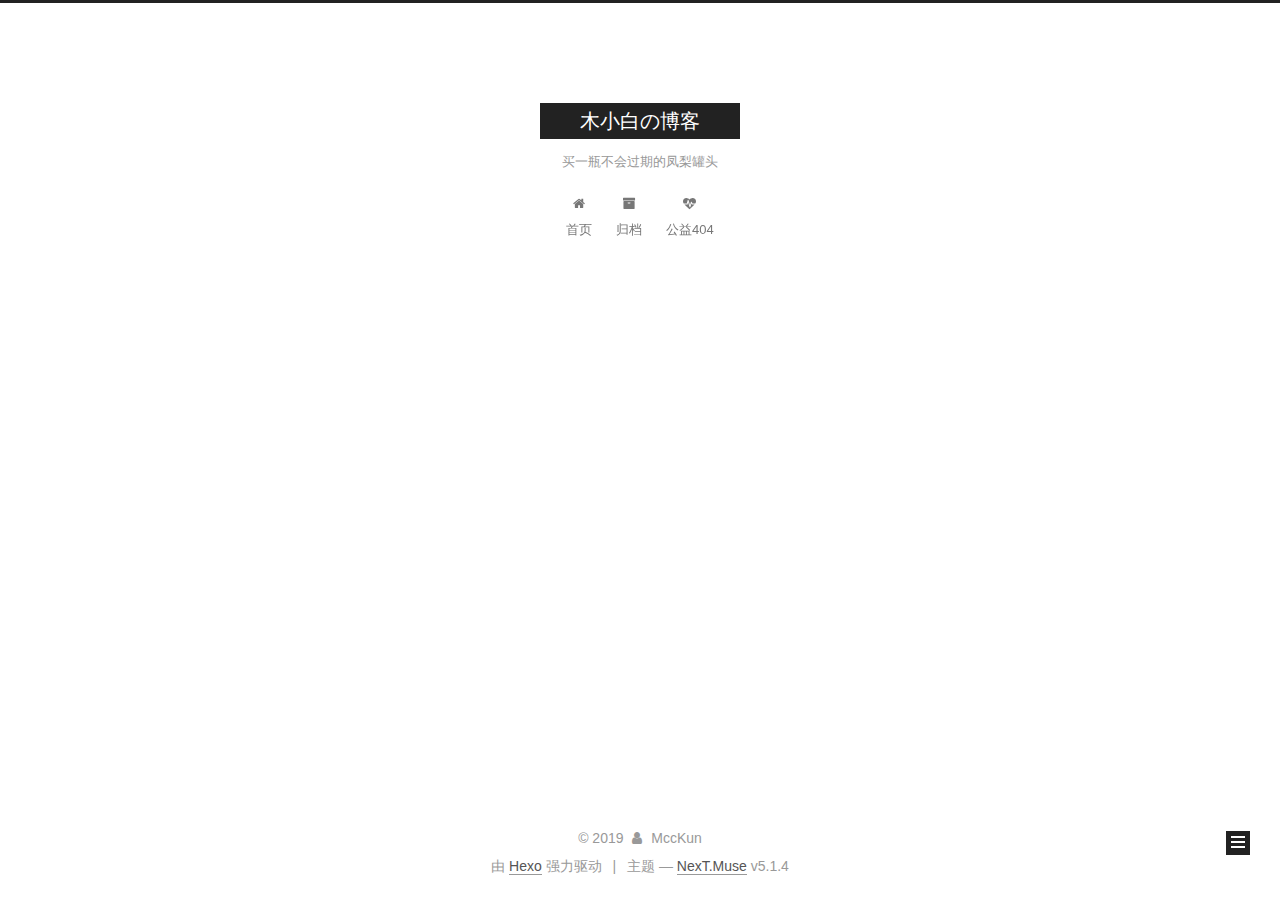
==== commit 58776e30: "Site updated: 2019-07-15 11:06:37" ====
--- a/archives/index.html
+++ b/archives/index.html
@@ -131,6 +131,16 @@
 
 
 
+  <script type="text/javascript">
+    var _hmt = _hmt || [];
+    (function() {
+      var hm = document.createElement("script");
+      hm.src = "https://hm.baidu.com/hm.js?7e94ab7ac9077dd371096b2ab6b2354f";
+      var s = document.getElementsByTagName("script")[0];
+      s.parentNode.insertBefore(hm, s);
+    })();
+  </script>
+
 
 
 
@@ -198,6 +208,16 @@
           </a>
         </li>
       
+        
+        <li class="menu-item menu-item-commonweal">
+          <a href="/404/" rel="section">
+            
+              <i class="menu-item-icon fa fa-fw fa-heartbeat"></i> <br>
+            
+            公益404
+          </a>
+        </li>
+      
 
       
     </ul>
@@ -230,7 +250,7 @@
         
           
         
-        嗯..! 目前共计 2 篇日志。 继续努力。
+        嗯..! 目前共计 3 篇日志。 继续努力。
       </span>
 
       
@@ -244,6 +264,41 @@
           <div class="collection-title">
             <h1 class="archive-year" id="archive-year-2019">2019</h1>
           </div>
+        
+        
+
+        
+
+  <article class="post post-type-normal" itemscope itemtype="http://schema.org/Article">
+    <header class="post-header">
+
+      <h2 class="post-title">
+        
+            <a class="post-title-link" href="/2019/07/04/new-post-title/" itemprop="url">
+              
+                <span itemprop="name">第一篇日志</span>
+              
+            </a>
+        
+      </h2>
+
+      <div class="post-meta">
+        <time class="post-time" itemprop="dateCreated" datetime="2019-07-04T14:33:18+08:00" content="2019-07-04">
+          07-04
+        </time>
+      </div>
+
+    </header>
+  </article>
+
+
+
+      
+
+        
+        
+        
+
         
         
 
@@ -291,7 +346,7 @@
         
             <a class="post-title-link" href="/2019/07/02/hello-world/" itemprop="url">
               
-                <span itemprop="name">Hello World</span>
+                <span itemprop="name">hello-world</span>
               
             </a>
         
@@ -350,6 +405,8 @@
         <div class="site-overview">
           <div class="site-author motion-element" itemprop="author" itemscope itemtype="http://schema.org/Person">
             
+              <img class="site-author-image" itemprop="image" src="/images/mcckun.jpg" alt="MccKun">
+            
               <p class="site-author-name" itemprop="name">MccKun</p>
               <p class="site-description motion-element" itemprop="description">记录生活的点点滴滴</p>
           </div>
@@ -361,12 +418,21 @@
               
                 <a href="/archives/">
               
-                  <span class="site-state-item-count">2</span>
+                  <span class="site-state-item-count">3</span>
                   <span class="site-state-item-name">日志</span>
                 </a>
               </div>
             
 
+            
+              
+              
+              <div class="site-state-item site-state-categories">
+                
+                  <span class="site-state-item-count">2</span>
+                  <span class="site-state-item-name">分类</span>
+                
+              </div>
             
 
             
--- a/css/main.css
+++ b/css/main.css
@@ -1822,7 +1822,7 @@
   width: 4px;
   height: 4px;
   border-radius: 50%;
-  background: #09d18f;
+  background: #ff6b28;
 }
 .links-of-blogroll {
   font-size: 13px;
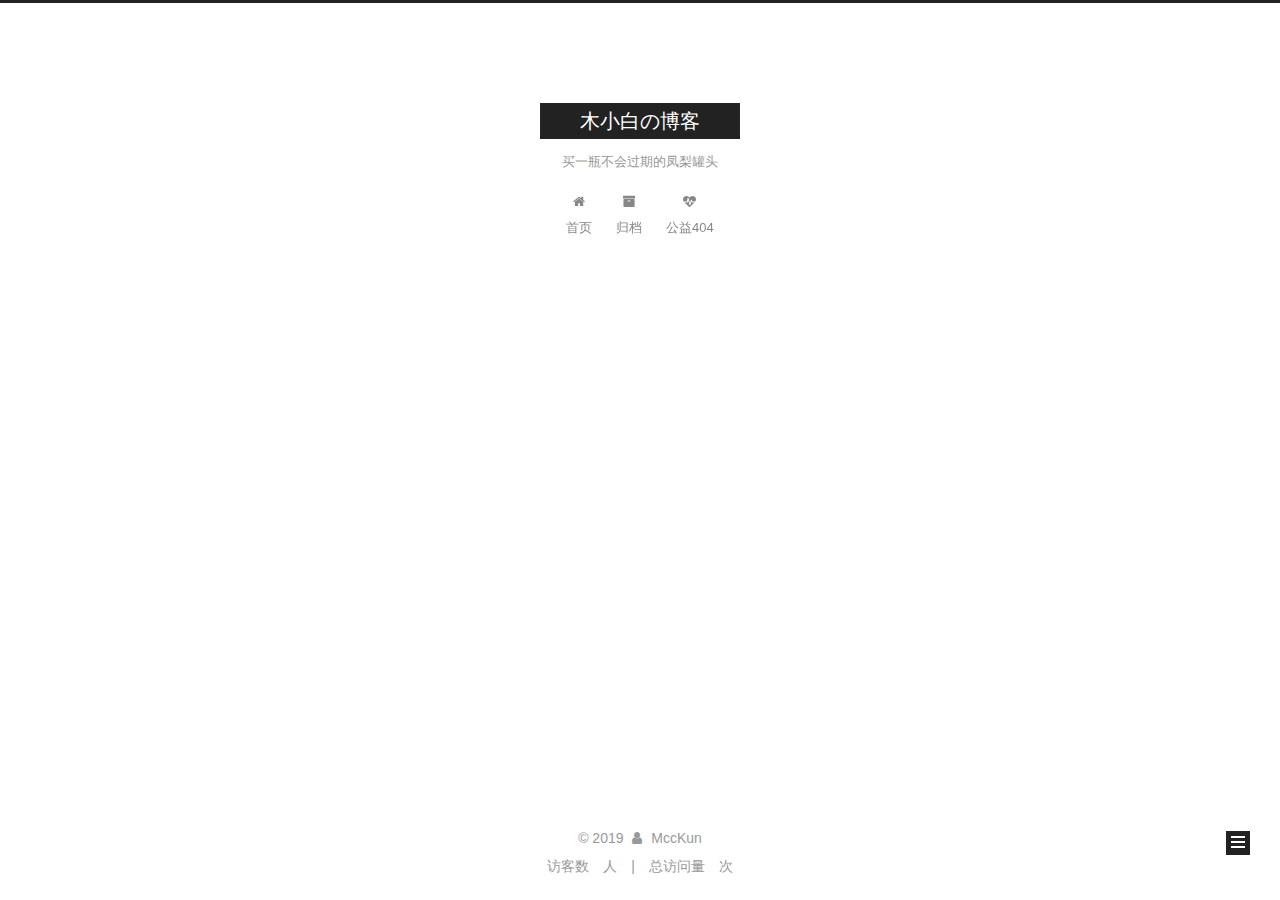
==== commit fec5970b: "Site updated: 2019-07-15 15:50:19" ====
--- a/archives/index.html
+++ b/archives/index.html
@@ -73,6 +73,8 @@
 
 
 
+
+  <link rel="alternate" href="/atom.xml" title="木小白の博客" type="application/atom+xml">
 
 
 
@@ -440,6 +442,13 @@
           </nav>
 
           
+            <div class="feed-link motion-element">
+              <a href="/atom.xml" rel="alternate">
+                <i class="fa fa-rss"></i>
+                RSS
+              </a>
+            </div>
+          
 
           
 
@@ -468,7 +477,10 @@
 
     <footer id="footer" class="footer">
       <div class="footer-inner">
-        <div class="copyright">&copy; <span itemprop="copyrightYear">2019</span>
+        <script async src="//busuanzi.ibruce.info/busuanzi/2.3/busuanzi.pure.mini.js"></script>
+
+
+<div class="copyright">&copy; <span itemprop="copyrightYear">2019</span>
   <span class="with-love">
     <i class="fa fa-user"></i>
   </span>
@@ -478,20 +490,42 @@
 </div>
 
 
-  <div class="powered-by">由 <a class="theme-link" target="_blank" href="https://hexo.io">Hexo</a> 强力驱动</div>
-
-
-
-  <span class="post-meta-divider">|</span>
-
-
-
-  <div class="theme-info">主题 &mdash; <a class="theme-link" target="_blank" href="https://github.com/iissnan/hexo-theme-next">NexT.Muse</a> v5.1.4</div>
-
-
-
-
-        
+
+
+
+
+
+
+
+
+
+
+
+
+
+
+
+        
+<div class="busuanzi-count">
+  <script async src="https://dn-lbstatics.qbox.me/busuanzi/2.3/busuanzi.pure.mini.js"></script>
+
+  
+    <span class="site-uv">
+      访客数
+      <span class="busuanzi-value" id="busuanzi_value_site_uv"></span>
+      人
+    </span>
+  
+
+  
+    <span class="site-pv">
+      总访问量
+      <span class="busuanzi-value" id="busuanzi_value_site_pv"></span>
+      次
+    </span>
+  
+</div>
+
 
 
 
@@ -626,6 +660,28 @@
 
 
 
+  <script src="//cdn1.lncld.net/static/js/3.0.4/av-min.js"></script>
+  <script src="//unpkg.com/valine/dist/Valine.min.js"></script>
+  
+  <script type="text/javascript">
+    var GUEST = ['nick','mail','link'];
+    var guest = 'nick';
+    guest = guest.split(',').filter(item=>{
+      return GUEST.indexOf(item)>-1;
+    });
+    new Valine({
+        el: '#comments' ,
+        verify: false,
+        notify: false,
+        appId: 'ruUD0V8kh6JB6A3ebFQ8s0R7-gzGzoHsz',
+        appKey: 'Lutq80RVtK8c8wW5nN6yOIgx',
+        placeholder: '来啊，快活啊',
+        avatar:'mm',
+        guest_info:guest,
+        pageSize:'10' || 10,
+    });
+  </script>
+
 
 
   
--- a/css/main.css
+++ b/css/main.css
@@ -1822,7 +1822,7 @@
   width: 4px;
   height: 4px;
   border-radius: 50%;
-  background: #ff6b28;
+  background: #5b2142;
 }
 .links-of-blogroll {
   font-size: 13px;
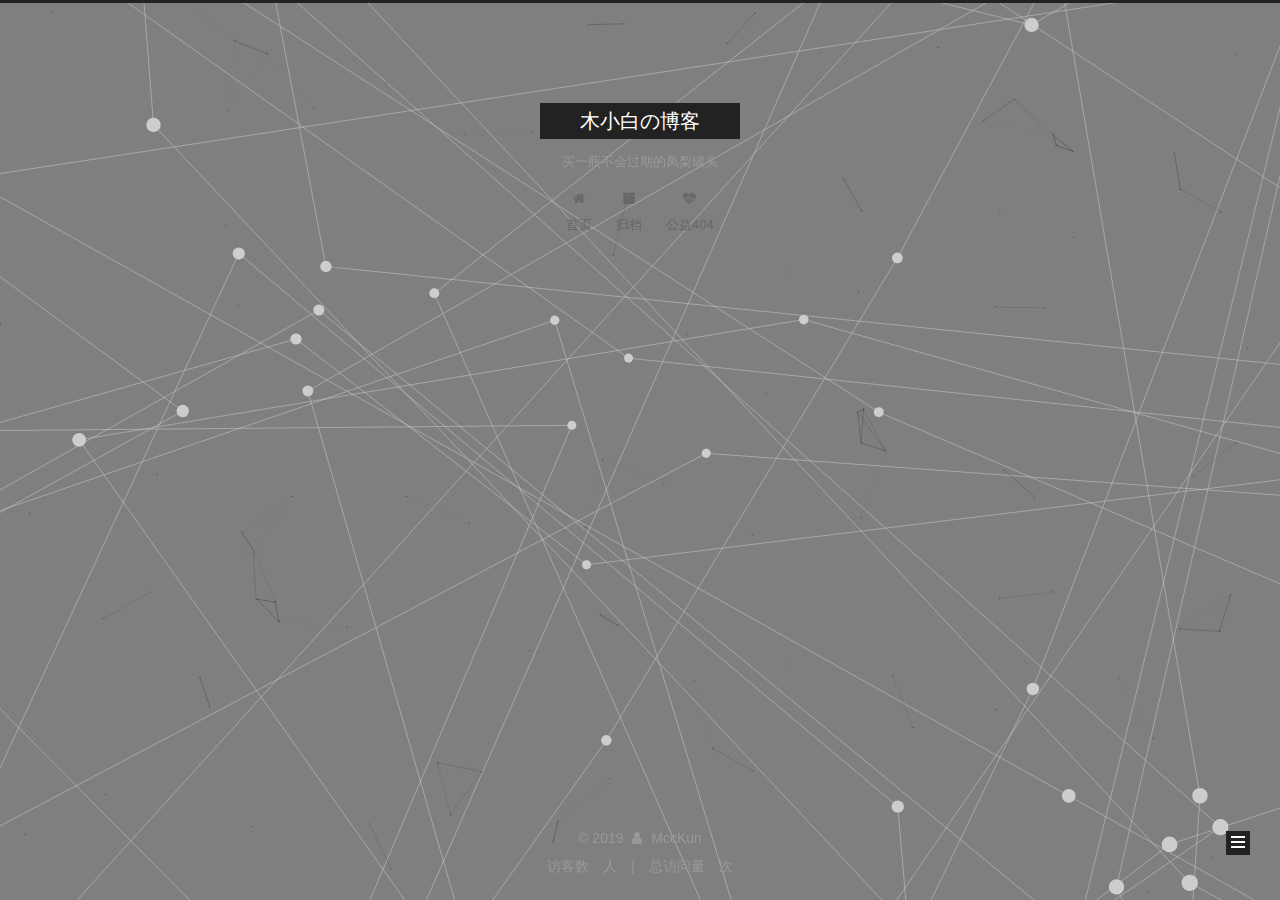
==== commit 3fa50467: "Site updated: 2019-07-15 16:12:24" ====
--- a/archives/index.html
+++ b/archives/index.html
@@ -567,9 +567,14 @@
   
 
 
-
-
-
+  
+
+
+
+
+
+  
+  
 
 
 
@@ -605,6 +610,21 @@
   
   
     <script type="text/javascript" src="/lib/fancybox/source/jquery.fancybox.pack.js?v=2.1.5"></script>
+  
+
+  
+  
+    <script type="text/javascript" src="/lib/canvas-nest/canvas-nest.min.js"></script>
+  
+
+  
+  
+    <script type="text/javascript" src="/lib/three/three.min.js"></script>
+  
+
+  
+  
+    <script type="text/javascript" src="/lib/three/canvas_lines.min.js"></script>
   
 
 
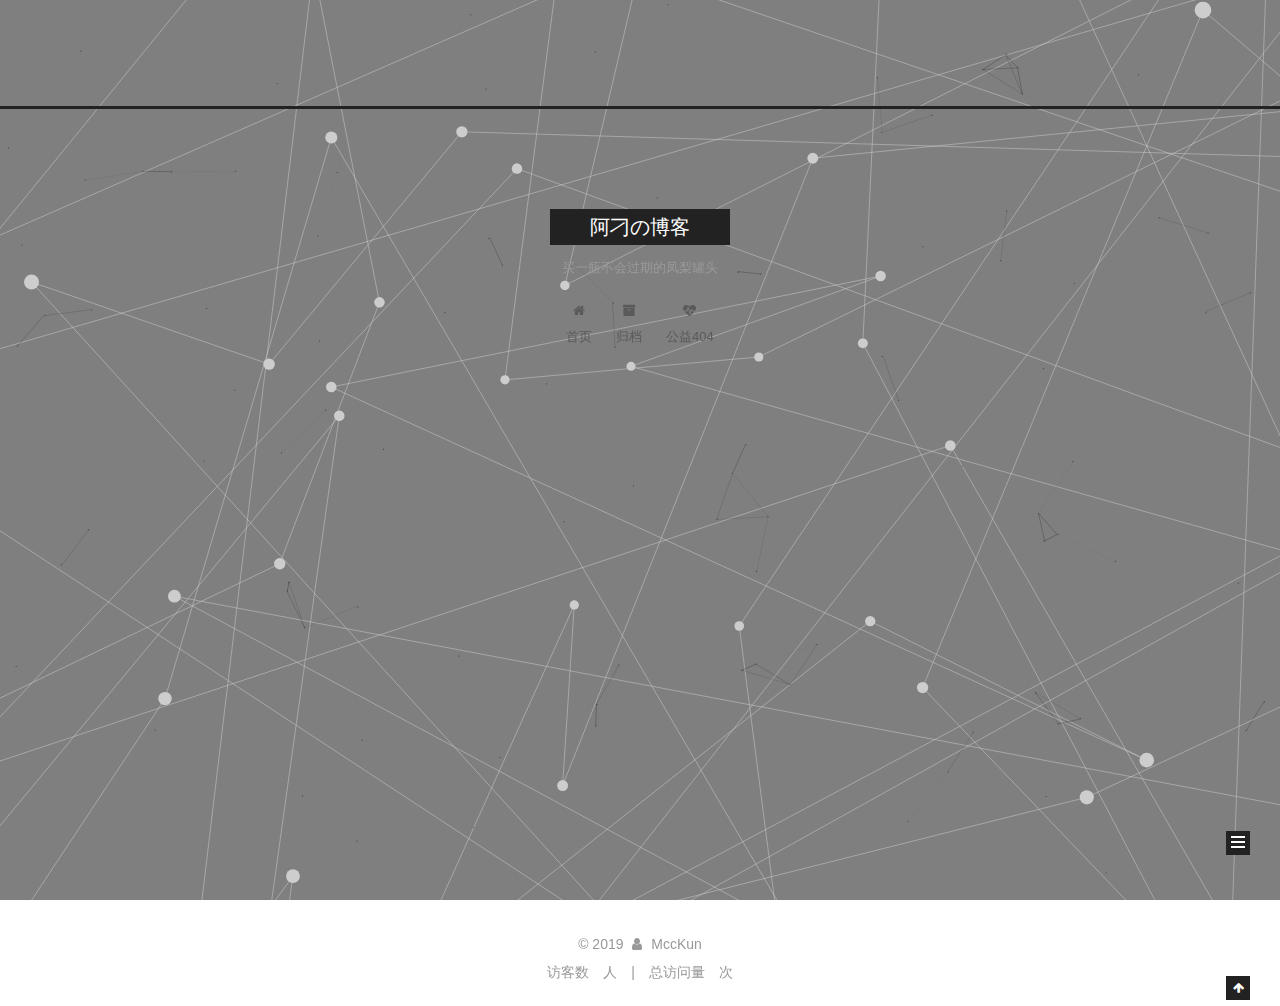
==== commit 148a9b15: "Site updated: 2019-07-15 16:41:02" ====
--- a/archives/index.html
+++ b/archives/index.html
@@ -74,7 +74,7 @@
 
 
 
-  <link rel="alternate" href="/atom.xml" title="木小白の博客" type="application/atom+xml">
+  <link rel="alternate" href="/atom.xml" title="阿刁の博客" type="application/atom+xml">
 
 
 
@@ -83,13 +83,13 @@
 
 <meta name="description" content="记录生活的点点滴滴">
 <meta property="og:type" content="website">
-<meta property="og:title" content="木小白の博客">
+<meta property="og:title" content="阿刁の博客">
 <meta property="og:url" content="http://yoursite.com/archives/index.html">
-<meta property="og:site_name" content="木小白の博客">
+<meta property="og:site_name" content="阿刁の博客">
 <meta property="og:description" content="记录生活的点点滴滴">
 <meta property="og:locale" content="zh-Hans">
 <meta name="twitter:card" content="summary">
-<meta name="twitter:title" content="木小白の博客">
+<meta name="twitter:title" content="阿刁の博客">
 <meta name="twitter:description" content="记录生活的点点滴滴">
 
 
@@ -125,8 +125,13 @@
 
 
 
-
-  <title>归档 | 木小白の博客</title>
+           <div>
+           <iframe frameborder="no" border="0" marginwidth="0" marginheight="0" width="100" height="86" src="//music.163.com/outchain/player?type=2&id=31838188&auto=1&height=66"></iframe>
+           </div>
+
+
+
+  <title>归档 | 阿刁の博客</title>
   
 
 
@@ -166,7 +171,7 @@
     <div class="custom-logo-site-title">
       <a href="/" class="brand" rel="start">
         <span class="logo-line-before"><i></i></span>
-        <span class="site-title">木小白の博客</span>
+        <span class="site-title">阿刁の博客</span>
         <span class="logo-line-after"><i></i></span>
       </a>
     </div>
@@ -451,6 +456,12 @@
           
 
           
+
+
+           <div>
+           <iframe frameborder="no" border="0" marginwidth="0" marginheight="0" width="330" height="86" src="//music.163.com/outchain/player?type=2&id=31838188&auto=1&height=66"></iframe>
+           </div>
+
 
           
           
--- a/css/main.css
+++ b/css/main.css
@@ -1822,7 +1822,7 @@
   width: 4px;
   height: 4px;
   border-radius: 50%;
-  background: #5b2142;
+  background: #ff329e;
 }
 .links-of-blogroll {
   font-size: 13px;
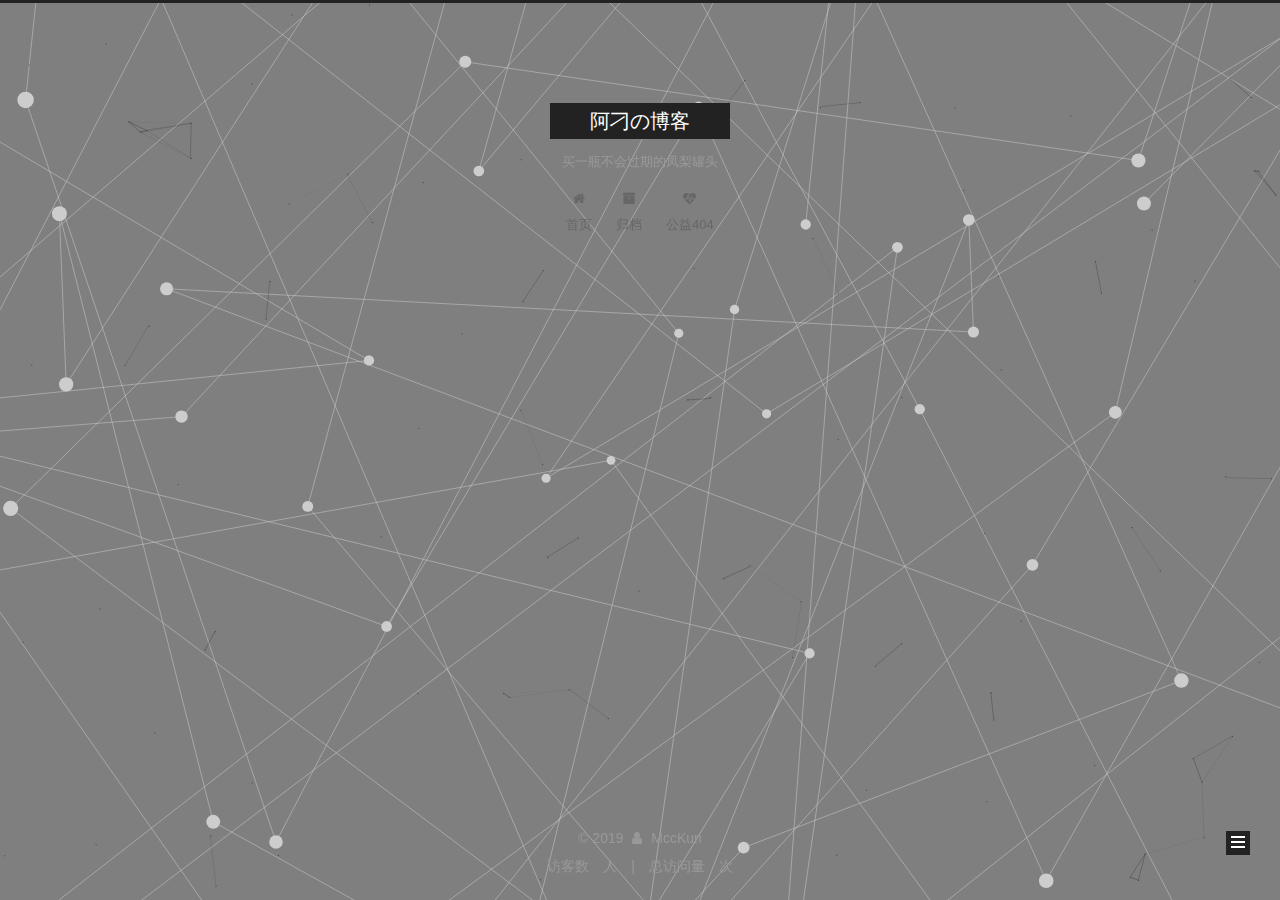
==== commit c244e298: "Site updated: 2019-07-15 17:02:59" ====
--- a/archives/index.html
+++ b/archives/index.html
@@ -1,4 +1,10 @@
 <!DOCTYPE html>
+
+
+   <canvas class="fireworks" style="position: fixed;left: 0;top: 0;z-index: 1; pointer-events: none;"></canvas>
+   <script type="text/javascript" src="//cdn.bootcss.com/animejs/2.2.0/anime.min.js"></script>
+   <script type="text/javascript" src="/js/src/fireworks.js"></script>
+
 
 
 
@@ -125,11 +131,6 @@
 
 
 
-           <div>
-           <iframe frameborder="no" border="0" marginwidth="0" marginheight="0" width="100" height="86" src="//music.163.com/outchain/player?type=2&id=31838188&auto=1&height=66"></iframe>
-           </div>
-
-
 
   <title>归档 | 阿刁の博客</title>
   
@@ -257,7 +258,7 @@
         
           
         
-        嗯..! 目前共计 3 篇日志。 继续努力。
+        嗯..! 目前共计 2 篇日志。 继续努力。
       </span>
 
       
@@ -281,7 +282,7 @@
 
       <h2 class="post-title">
         
-            <a class="post-title-link" href="/2019/07/04/new-post-title/" itemprop="url">
+            <a class="post-title-link" href="/2019/07/15/new-post-title/" itemprop="url">
               
                 <span itemprop="name">第一篇日志</span>
               
@@ -290,8 +291,8 @@
       </h2>
 
       <div class="post-meta">
-        <time class="post-time" itemprop="dateCreated" datetime="2019-07-04T14:33:18+08:00" content="2019-07-04">
-          07-04
+        <time class="post-time" itemprop="dateCreated" datetime="2019-07-15T22:33:18+08:00" content="2019-07-15">
+          07-15
         </time>
       </div>
 
@@ -326,41 +327,6 @@
 
       <div class="post-meta">
         <time class="post-time" itemprop="dateCreated" datetime="2019-07-02T14:05:28+08:00" content="2019-07-02">
-          07-02
-        </time>
-      </div>
-
-    </header>
-  </article>
-
-
-
-      
-
-        
-        
-        
-
-        
-        
-
-        
-
-  <article class="post post-type-normal" itemscope itemtype="http://schema.org/Article">
-    <header class="post-header">
-
-      <h2 class="post-title">
-        
-            <a class="post-title-link" href="/2019/07/02/hello-world/" itemprop="url">
-              
-                <span itemprop="name">hello-world</span>
-              
-            </a>
-        
-      </h2>
-
-      <div class="post-meta">
-        <time class="post-time" itemprop="dateCreated" datetime="2019-07-02T13:59:08+08:00" content="2019-07-02">
           07-02
         </time>
       </div>
@@ -425,7 +391,7 @@
               
                 <a href="/archives/">
               
-                  <span class="site-state-item-count">3</span>
+                  <span class="site-state-item-count">2</span>
                   <span class="site-state-item-name">日志</span>
                 </a>
               </div>
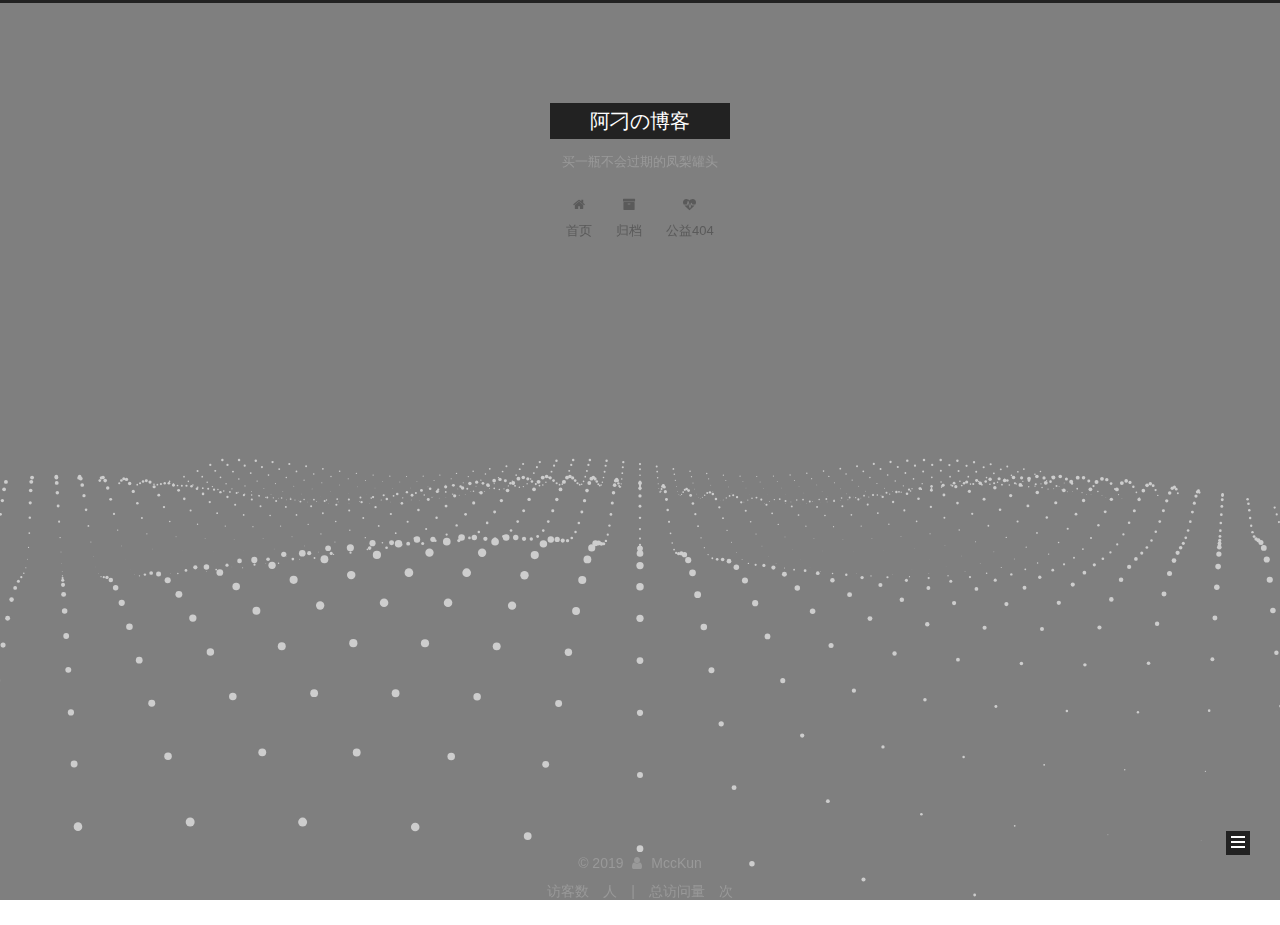
==== commit 2242d0a4: "Site updated: 2019-07-15 17:23:47" ====
--- a/archives/index.html
+++ b/archives/index.html
@@ -236,6 +236,11 @@
 
 
 
+           <div>
+           <iframe frameborder="no" border="0" marginwidth="0" marginheight="0" width="330" height="86" src="//music.163.com/outchain/player?type=2&id=31838188&auto=1&height=66"></iframe>
+           </div>
+
+
  </div>
     </header>
 
@@ -544,14 +549,12 @@
   
 
 
-  
-
-
-
-
-
-  
-  
+
+
+  
+  
+
+
 
 
 
@@ -591,17 +594,12 @@
 
   
   
-    <script type="text/javascript" src="/lib/canvas-nest/canvas-nest.min.js"></script>
-  
-
-  
-  
     <script type="text/javascript" src="/lib/three/three.min.js"></script>
   
 
   
   
-    <script type="text/javascript" src="/lib/three/canvas_lines.min.js"></script>
+    <script type="text/javascript" src="/lib/three/three-waves.min.js"></script>
   
 
 
